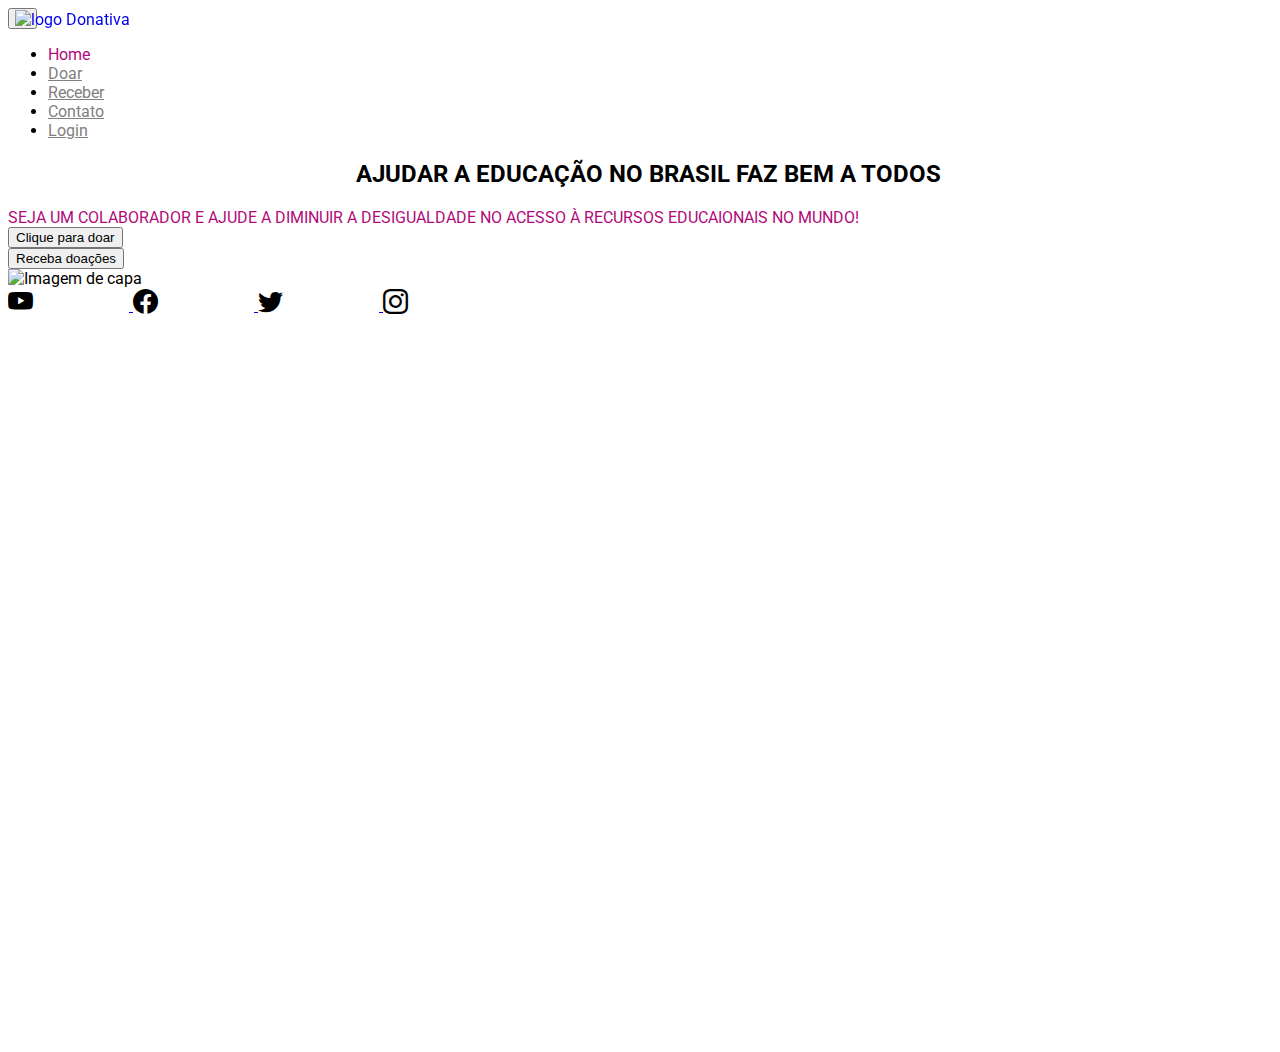
==== index.html @ fc813f76 "Ajustes no Menu toggler e styles." ====
<!doctype html>
<html lang="pt-br">

    <head>
    <title>Donativa</title>
    <!-- Required meta tags -->
    <meta charset="utf-8">
    <meta name="viewport" content="width=device-width, initial-scale=1, shrink-to-fit=no">

    <!-- CSS only -->
    <link href="https://cdn.jsdelivr.net/npm/bootstrap@5.2.0-beta1/dist/css/bootstrap.min.css" rel="stylesheet" integrity="sha384-0evHe/X+R7YkIZDRvuzKMRqM+OrBnVFBL6DOitfPri4tjfHxaWutUpFmBp4vmVor" crossorigin="anonymous">
    
    <link rel="stylesheet" href="./css/style.css">
    <link rel="stylesheet" href="https://cdn.jsdelivr.net/npm/bootstrap-icons@1.8.3/font/bootstrap-icons.css">
    </head>

    <body>                 
                           
            <nav id="header" class="navbar fixed-top navbar-expand-md">
                <div class="container-fluid ms-auto"> 

                    <a class="navbar-brand d-flex align-item-center" href="index.html">
                    <img class="logo" src="./img/logo-donativa.svg" alt="logo Donativa">
                    </a>

                    <button class="navbar-toggler" type="button" data-bs-toggle="collapse" data-bs-target="#navbar-items" aria-controls="navbar-items" aria-expanded="false"aria-label="Toggle navigation">
                    <i class="bi bi-list"></i>
                    </button>
                    
                    <div class=" collapse navbar-collapse container-fluid navbar-expand-md justify-content-end navbar-nav nav-menu" id="navbar-items">                        
                            
                        <ul class="navbar-nav" id="ul-items">
                            <li class="nav-menu nav-item"><a class="nav-item nav-link nav-menu active" aria-current="page" href="index.html"> Home</a>
                            </li>

                            <li class="nav-menu nav-item">
                            
                            <a class="nav-item nav-link" aria-current="page" href="index.html">Doar</a>
                            </li>     
                            
                            <li class="nav-menu nav-item">
                            <a class="nav-item nav-link" aria-current="page" href="index.html">Receber</a>
                            </li>     
                            <li class="nav-menu nav-item">                            
                            <a class="nav-item nav-link" aria-current="page" href="index.html">Contato</a>
                            </li>     
                            <li class="nav-menu nav-item">                            
                            <a class="nav-item nav-link" aria-current="page" href="index.html">Login</a>
                            </li>
                        </ul>
                           
                    </div>
                </div>
            </nav>
             
             
        <main id="main">

            <section id="inicio" class="row mt-2 p-5">
                <div class="row m-0 p-0">
                    <div class="col-md-5  d-flex justify-content-center align-items-center flex-column">
                        <h2 id="mensagem">AJUDAR A EDUCAÇÃO NO BRASIL FAZ BEM A TODOS</h2>
                        <span id="submensagem"> SEJA UM COLABORADOR E AJUDE A DIMINUIR A DESIGUALDADE NO ACESSO À RECURSOS EDUCAIONAIS NO MUNDO!</span>
                        
                        <div class="container px-4 d-flex justify-content-around">
                            <div class="row gx-5 ">
                                <div class="col-6 p-2">
                                    <button type="button" class="btn btn-dark ">Clique para doar
                                    </button>
                                </div>
                                <div class="col-6 p-2">                            
                                    <button type="button" class="btn btn-dark">Receba doações</button>                                                           
                                </div>                                    
                            </div>
                        </div>
                    </div>      
                    <div class="col-md-7 d-flex justify-content-center align-items-center">
                        <div class="container">
                            <img class="img-fluid" src="./img/img-capa-1.jpg" alt="Imagem de capa">
                        </div>
                    </div>
                    

                </div>
                <div class="faixa container-fluid">
                    <div class="social-links col-md-12 d-flex justify-content-center align-items-center">
                        <a target="_blank" href="https://youtube.com">
                            <i class="bi bi-youtube p-2"></i>
                        
                        <a target="_blank" href="https://facebook.com">
                            <i class="bi bi-facebook p-2"></i>

                        <a target="_blank" href="https://twitter.com">
                            <i class="bi bi-twitter p-2"></i>

                        <a target="_blank" href="https://instagram.com">
                            <i class="bi bi-instagram p-2"></i>
                            
                    </div>
                </div>
                

            </section>











        </main>
       



        <!-- Optional JavaScript -->
        <!-- jQuery -->
        <script src="https://code.jquery.com/jquery-3.3.1.slim.min.js" integrity="sha384-q8i/X+965DzO0rT7abK41JStQIAqVgRVzpbzo5smXKp4YfRvH+8abtTE1Pi6jizo" crossorigin="anonymous"></script>
        <!-- JavaScript Bundle with Popper -->
        <script src="https://cdn.jsdelivr.net/npm/bootstrap@5.2.0-beta1/dist/js/bootstrap.bundle.min.js" integrity="sha384-pprn3073KE6tl6bjs2QrFaJGz5/SUsLqktiwsUTF55Jfv3qYSDhgCecCxMW52nD2" crossorigin="anonymous"></script>
    </body>
</html>
---- css/style.css ----
/* Estilos gerais*/
@import url('https://fonts.googleapis.com/css2?family=IM+Fell+Double+Pica:ital@0;1&family=Roboto:ital,wght@0,100;0,300;0,400;0,500;0,700;0,900;1,100;1,300;1,400;1,500;1,700;1,900&display=swap');

html, body{
    font-family: "Roboto", arial, lucida;
    width: 100%;
    height: 100%;
    align-items: flex-end;
    overflow-y: auto; 
}


#header{
    align-items: center;
    background: #fff;
    width: 100%;
    margin: 0; 
} 
/*
#header{

    
}


.row {
    margin: 0;
    width: 100%
}


.nav {
    width: 100%
    height: 100%;    
} 

/*

/* estilos nav bar*/

.container {
    background: #fff;
    margin: 0;
    padding: 0;
}

.logo {
position: fixed;
transition: all ease-in-out 1s;
padding: 10px 15px;
width: auto;
z-index: 9997;
top: 0;
left: 0;
}


@media (max-width: 300px){

    .logo {
        display: none;
        
    }
}

.nav-menu a,
.nav-menu a:focus {
    font-size: 16px;
    color: grey;
    align-items: center;
      
}

.nav-menu a:hover,
.nav-menu .active,
.nav-menu .active:focus,
.nav-menu li:hover > a {
    text-decoration: none;
    color: #b10a79;
    lign-items: center;
}

#navbar-item .navbar-nav {
    display: flex;
    justify-content: center;
    width: 100%;
}




/* estilos section*/

#main{
    margin-top: 0px;
}


section#inicio {
    width: 100%;
    height: 100vh;
}

h2#mensagem {
    height: auto;
    text-align: center;
}

span#submensagem {

    color: #b10a79;
    text-align: center;
}

.faixa {
    background-image: url("../img/background-faixa.jpg");
    position: right;
    margin: 0 auto;
    height: 40px;
}

.faixa i{
    color: black;
    size: 50px;
    height: 75px
    font-size: 
    align-items: center;
}


.faixa a i,
.faixa a:focus i{
    align-items: center;
    font-size: 25px;
    padding-right: 6rem;

    
}

.social-links a:hover{
    padding: 0;
    background: #b10a79;
    margin-right: 0;
    border-radius: 50%;
    transition: .3s;
    text-decoration: none;
    
}

.social-links a:hover{


}


.img-fluid{

    width: 100%;
    height: auto;
}


/* scroll ajustes */
::-webkit-scrollbar {
    width: 10px;
    }
  
::-webkit-scrollbar-track {
    box-shadow: inset 0 0 0.3rem grey; 
    width: 12px;
    }
   
::-webkit-scrollbar-thumb {
    background:#444; 
    }
  

::-webkit-scrollbar-thumb:hover {
    background: #b10a79; 
    }
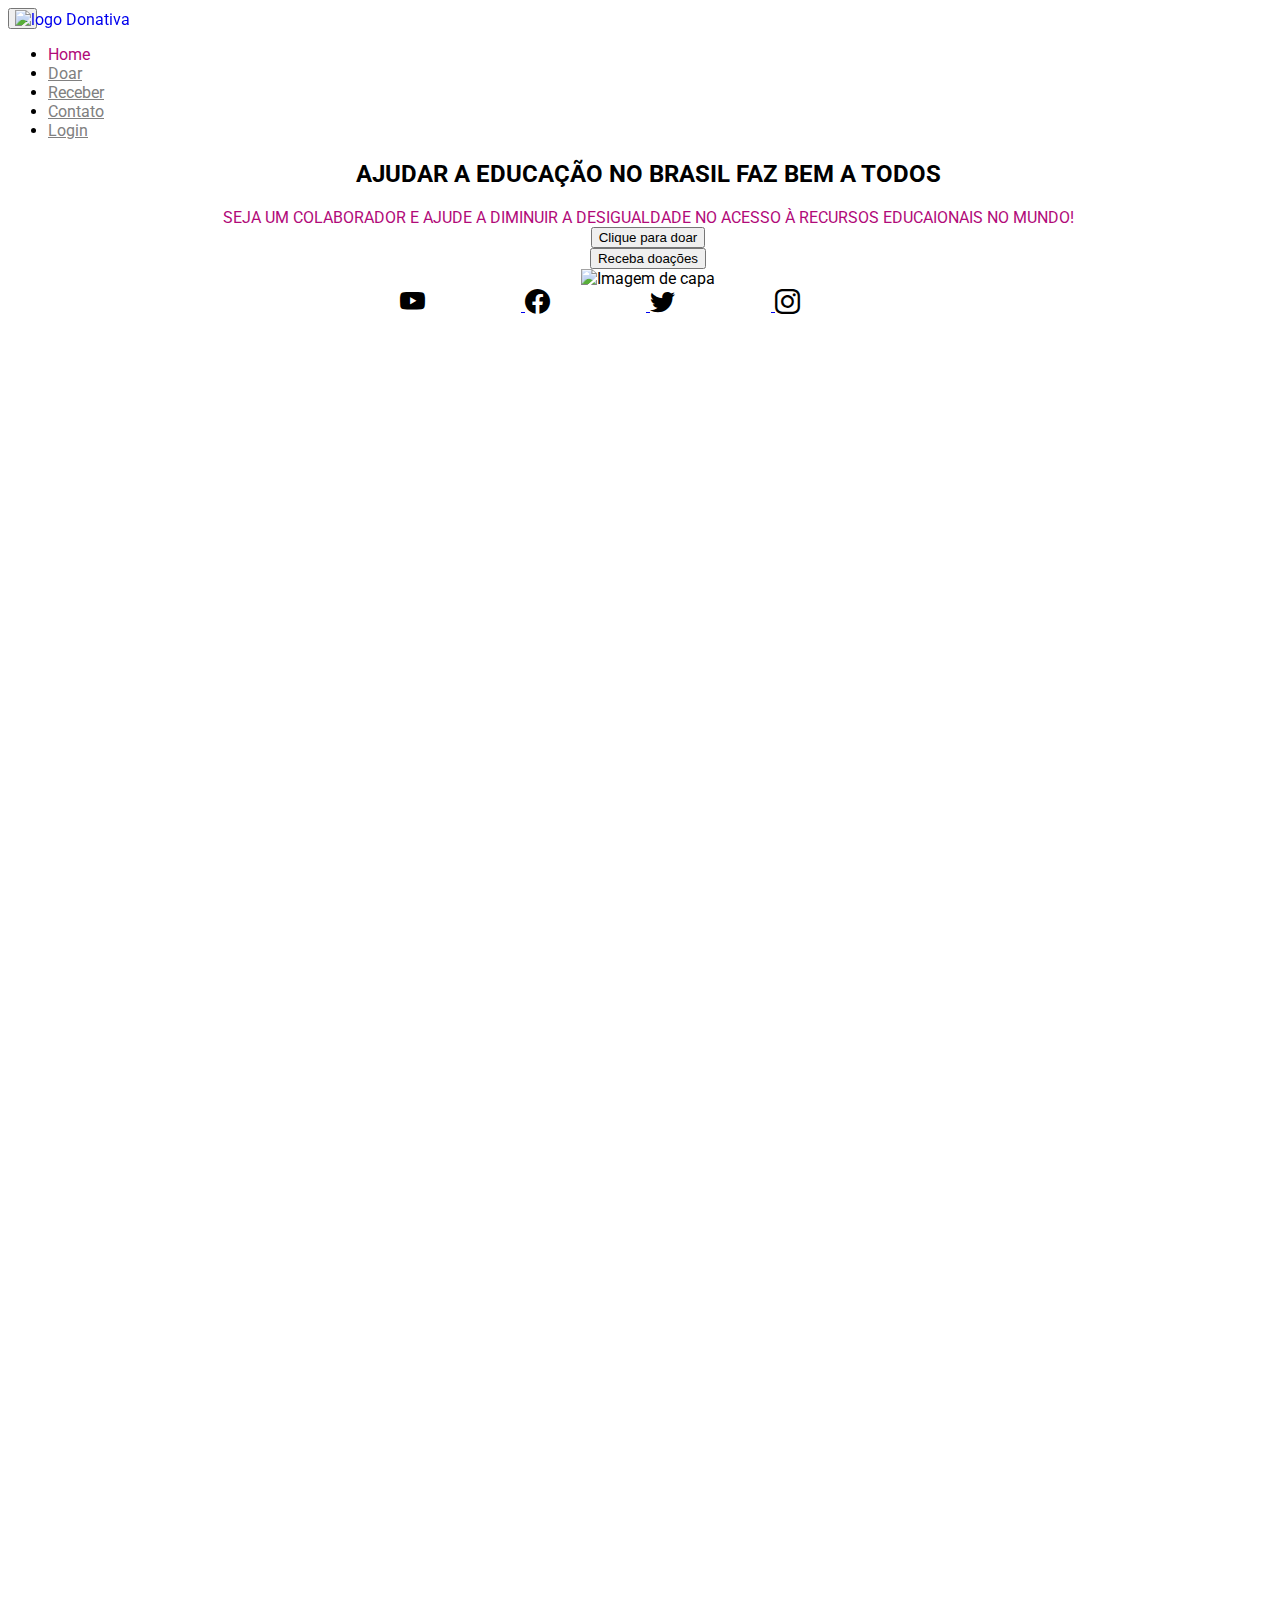
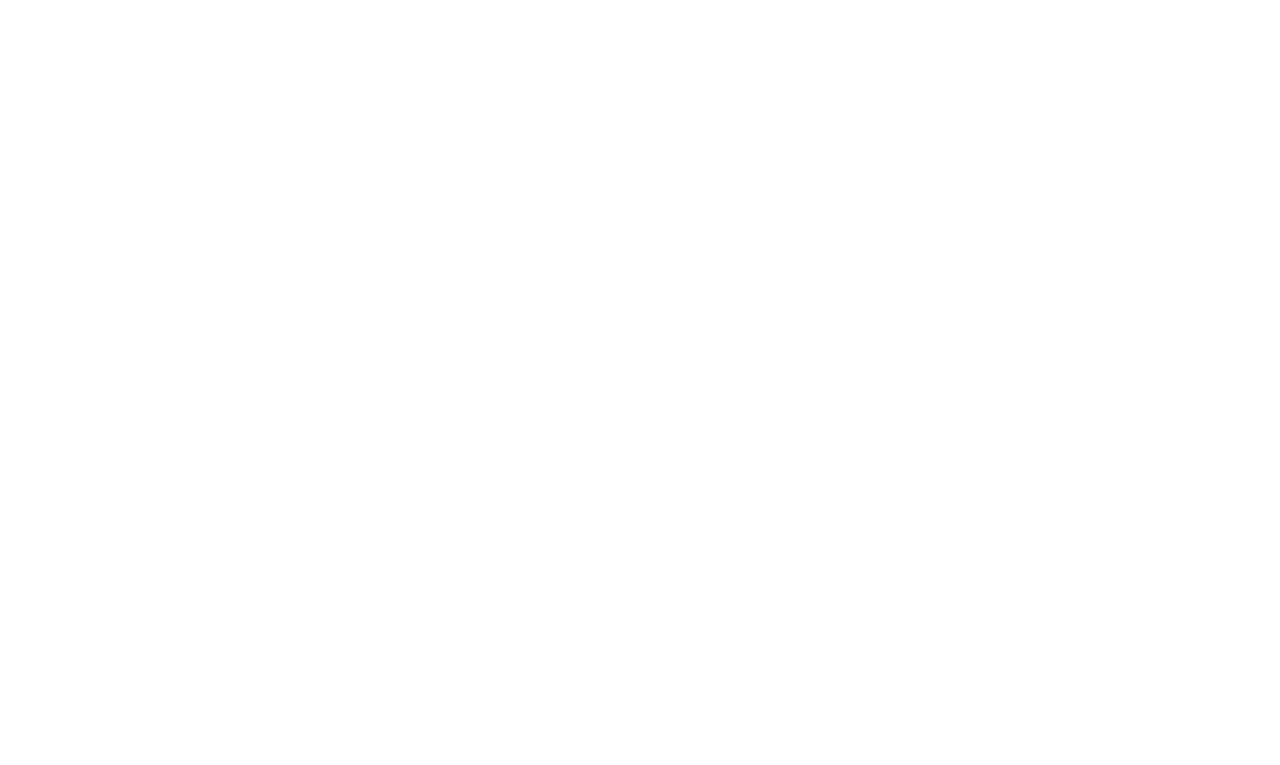
==== commit 485531e7: "ajustes no carousel / cards - ajuste no styles.css" ====
--- a/index.html
+++ b/index.html
@@ -9,15 +9,15 @@
 
     <!-- CSS only -->
     <link href="https://cdn.jsdelivr.net/npm/bootstrap@5.2.0-beta1/dist/css/bootstrap.min.css" rel="stylesheet" integrity="sha384-0evHe/X+R7YkIZDRvuzKMRqM+OrBnVFBL6DOitfPri4tjfHxaWutUpFmBp4vmVor" crossorigin="anonymous">
-    
+    <link rel="stylesheet" href="https://unpkg.com/swiper@8/swiper-bundle.min.css">
     <link rel="stylesheet" href="./css/style.css">
     <link rel="stylesheet" href="https://cdn.jsdelivr.net/npm/bootstrap-icons@1.8.3/font/bootstrap-icons.css">
     </head>
 
     <body>                 
-                           
+        <header>
             <nav id="header" class="navbar fixed-top navbar-expand-md">
-                <div class="container-fluid ms-auto"> 
+                <div class="container-fluid"> 
 
                     <a class="navbar-brand d-flex align-item-center" href="index.html">
                     <img class="logo" src="./img/logo-donativa.svg" alt="logo Donativa">
@@ -52,11 +52,12 @@
                     </div>
                 </div>
             </nav>
+        </header>                   
              
              
         <main id="main">
 
-            <section id="inicio" class="row mt-2 p-5">
+            <section id="inicio" class="row mt-3 p-5">
                 <div class="row m-0 p-0">
                     <div class="col-md-5  d-flex justify-content-center align-items-center flex-column">
                         <h2 id="mensagem">AJUDAR A EDUCAÇÃO NO BRASIL FAZ BEM A TODOS</h2>
@@ -79,10 +80,8 @@
                             <img class="img-fluid" src="./img/img-capa-1.jpg" alt="Imagem de capa">
                         </div>
                     </div>
-                    
-
-                </div>
-                <div class="faixa container-fluid">
+                </div>
+                <div class="faixa container-fluid mt-3 p-3">
                     <div class="social-links col-md-12 d-flex justify-content-center align-items-center">
                         <a target="_blank" href="https://youtube.com">
                             <i class="bi bi-youtube p-2"></i>
@@ -95,21 +94,212 @@
 
                         <a target="_blank" href="https://instagram.com">
                             <i class="bi bi-instagram p-2"></i>
-                            
+                        </a>                                                      
                     </div>
                 </div>
-                
-
             </section>
-
-
-
-
-
-
-
-
-
+                                
+
+            <section id="categorias" class=" mt-1 p-2 card-text">
+                <div class="container pb-2 pt-2">
+                    <h3>Categorias de doação</h3>
+
+                    <div id="carouselCategorias" class="carousel carousel-dark slide" data-bs-ride="carousel">
+                        <div class="carousel-indicators">
+                          <button type="button" data-bs-target="#carouselCategorias" data-bs-slide-to="0" class="active" aria-current="true" aria-label="Slide 1"></button>
+                          <button type="button" data-bs-target="#carouselCategorias" data-bs-slide-to="1" aria-label="Slide 2"></button>
+                        </div>
+                        <div class="carousel-inner">
+                            <div class="carousel-item active" data-bs-interval="5000">
+
+                                <div class="row row-cols-1 row-cols-md-3 g-4">
+                                    <div class="col">
+                                        <div class="card card-text p-2">
+                                            <figure>
+                                                <img src="img/moveis-card.jpg" alt="Moveis" id="img-card" >
+                                            </figure> 
+                
+                                            <div>                
+                                            <h5>Móveis para estudo</h5>
+                                            <p>Doar seus móveis usados ou novos é uma forma de dar conforto aos estudantes, muitas pessoas estudam no chão!</p>
+                                            </div>
+                                            <div>
+                                                <button type="button" class="btn btn-dark ">Clique para doar
+                                                </button>
+                                            </div>
+                                        </div>
+                                    </div>
+                                    <div class="col ">
+                                        <div class="card card-text p-2">
+                                            <figure>
+                                                <img src="img/computador-card.jpg" alt="Computadores" id="img-card" >
+                                            </figure> 
+                
+                                            <div>                
+                                            <h5>Computadores</h5>
+                                            <p>Computadores são ferramentas de acesso ao conhecimento universal, por isso é um dos itens mais requisitados, doe o seu. </p>
+                                            </div>
+                                            <div>
+                                                <button type="button" class="btn btn-dark ">Clique para doar
+                                                </button>
+                                            </div>
+                                        </div>
+                                    </div>
+                                    <div class="col">
+                                        <div class="card card-text p-2">
+                                            <figure>
+                                                <img src="img/livros-card.jpg" alt="Livros" id="img-card" >
+                                            </figure> 
+                
+                                            <div>                
+                                            <h5>Livros</h5>
+                                            <p>Já precisou entender um assunto que nem com ajuda da internet você consegue? pois é! os livros tem esse poder.</p>
+                                            </div>
+                                            <div>
+                                                <button type="button" class="btn btn-dark ">Clique para doar
+                                                </button>
+                                            </div>
+                                        </div>
+                                    </div>
+                                </div>
+                            </div>
+
+                            <div class="carousel-item" data-bs-interval="2000">
+                                <div class="row row-cols-1 row-cols-md-3 g-4">
+                                    <div class="col justify-content-center">
+                                        <div class="card card-text p-2">
+                                            <figure>
+                                                <img src="img/perifericos-card.jpg" alt="Perifericos" id="img-card" >
+                                            </figure> 
+                
+                                            <div>                
+                                            <h5>Periféricos</h5>
+                                            <p>Coisas simples para alguns, para outros são a chave para o futuro; mouses, teclados, webcans e fones estão na lista de mais requisitados</p>
+                                            </div>
+                                            <div>
+                                                <button type="button" class="btn btn-dark ">Clique para doar
+                                                </button>
+                                            </div>
+                                        </div>
+                                    </div>
+                                    <div class="col justify-content-center">
+                                        <div class="card card-text p-2">
+                                            <figure>
+                                                <img src="img/bolsas-card.jpg" alt="Bolsas de Estudos" id="img-card" >
+                                            </figure> 
+                
+                                            <div>                
+                                            <h5>Bolsas</h5>
+                                            <p> Sabemos o poder transformador da educação, por isso bolsas de estudos em cursos onlines ou presenciais também podem ser doados</p>
+                                            </div>
+                                            <div>
+                                                <button type="button" class="btn btn-dark ">Clique para doar
+                                                </button>
+                                            </div>
+                                        </div>
+                                    </div>
+                                    <div class="col justify-content-center">
+                                        <div class="card card-text p-2">
+                                            <figure>
+                                                <img src="img/perifericos-card.jpg" alt="Perifericos" id="img-card" >
+                                            </figure> 
+                
+                                            <div>                
+                                            <h5>Material Escolar</h5>
+                                            <p>Crianças que estão matriculadas na rede pública de ensino, em alguns casos, não tem sequer um caderno, lapis ou borracha</p>
+                                            </div>
+                                            <div>
+                                                <button type="button" class="btn btn-dark ">Clique para doar
+                                                </button>
+                                            </div>
+                                        </div>
+                                    </div>
+                                </div>
+                            </div>                                
+
+
+                            <button class="carousel-control-prev" type="button" data-bs-target="#carouselCategorias" data-bs-slide="prev">
+                            <span class="carousel-control-prev-icon" aria-hidden="true"></span>
+                            <span class="visually-hidden">Previous</span>
+                            </button>
+                            <button class="carousel-control-next" type="button" data-bs-target="#carouselCategorias" data-bs-slide="next">
+                            <span class="carousel-control-next-icon" aria-hidden="true"></span>
+                            <span class="visually-hidden">Next</span>
+                            </button>
+                        </div>
+
+
+                </div>
+
+
+                 
+<!--
+             
+                <div class="swiper-container mySwiper my-5 py-5" id="swiper-button-next"   id="swiper-button-prev">                                               
+                    <div class="swiper-wrapper">
+                        <div class="d-flex justify-content-center">
+                            <div class="card card-text p-2">
+                                <figure>
+                                    <img src="img/Img-Moveis.jpg" alt="Moveis" id="img-card" >
+                                </figure> 
+    
+                                <div>                
+                                <h5>Móveis para estudo</h5>
+                                <p>Doar seus móveis usados ou novos é uma forma de dar conforto aos estudantes, muitas pessoas estudam no chão</p>
+                                </div>
+                            </div>
+                        </div>
+                
+                        <div class="swiper-slide d-flex justify-content-center">
+                            <div class="card card-text p-2">
+                                <figure>
+                                    <img src="img/Img-Moveis.jpg" alt="Moveis" id="img-card" >
+                                </figure> 
+    
+                                <div>                
+                                <h5>Móveis para estudo</h5>
+                                <p>Doar seus móveis usados ou novos é uma forma de dar conforto aos estudantes, muitas pessoas estudam no chão</p>
+                                </div>
+                            </div>
+                        </div>
+                
+                        <div class="swiper-slide d-flex justify-content-center">
+                            <div class="card card-text p-2">
+                                <figure>
+                                    <img src="img/Img-Moveis.jpg" alt="Moveis" id="img-card" >
+                                </figure> 
+    
+                                <div>                
+                                <h5>Móveis para estudo</h5>
+                                <p>Doar seus móveis usados ou novos é uma forma de dar conforto aos estudantes, muitas pessoas estudam no chão</p>
+                                </div>
+                            </div>
+                        </div>
+                
+                        <div class="swiper-slide d-flex justify-content-center">
+                            <div class="card card-text p-2">
+                                <figure>
+                                    <img src="img/Img-Moveis.jpg" alt="Moveis" id="img-card" >
+                                </figure> 
+    
+                                <div>                
+                                <h5>Móveis para estudo</h5>
+                                <p>Doar seus móveis usados ou novos é uma forma de dar conforto aos estudantes, muitas pessoas estudam no chão</p>
+                                </div>
+                            </div>
+                        </div>
+                    </div>
+                
+                <div class="swiper-button-next"></div>
+                <div class="swiper-button-prev"></div>
+                    */
+                    
+                </div>
+            
+                   
+            </section>
+
+-->
 
 
         </main>
@@ -122,5 +312,8 @@
         <script src="https://code.jquery.com/jquery-3.3.1.slim.min.js" integrity="sha384-q8i/X+965DzO0rT7abK41JStQIAqVgRVzpbzo5smXKp4YfRvH+8abtTE1Pi6jizo" crossorigin="anonymous"></script>
         <!-- JavaScript Bundle with Popper -->
         <script src="https://cdn.jsdelivr.net/npm/bootstrap@5.2.0-beta1/dist/js/bootstrap.bundle.min.js" integrity="sha384-pprn3073KE6tl6bjs2QrFaJGz5/SUsLqktiwsUTF55Jfv3qYSDhgCecCxMW52nD2" crossorigin="anonymous"></script>
+        <!-- swiper-bundle -->
+        <script src="https://unpkg.com/swiper@8/swiper-bundle.min.js"></script>
+        <script src="./js/script.js"></script>
     </body>
 </html>--- a/css/style.css
+++ b/css/style.css
@@ -1,7 +1,7 @@
 /* Estilos gerais*/
 @import url('https://fonts.googleapis.com/css2?family=IM+Fell+Double+Pica:ital@0;1&family=Roboto:ital,wght@0,100;0,300;0,400;0,500;0,700;0,900;1,100;1,300;1,400;1,500;1,700;1,900&display=swap');
 
-html, body{
+html, body {
     font-family: "Roboto", arial, lucida;
     width: 100%;
     height: 100%;
@@ -16,7 +16,7 @@
     width: 100%;
     margin: 0; 
 } 
-/*
+
 #header{
 
     
@@ -25,7 +25,9 @@
 
 .row {
     margin: 0;
-    width: 100%
+    width: 100%;
+    justify-content: center;
+    justify-items: center;
 }
 
 
@@ -34,15 +36,9 @@
     height: 100%;    
 } 
 
-/*
+
 
 /* estilos nav bar*/
-
-.container {
-    background: #fff;
-    margin: 0;
-    padding: 0;
-}
 
 .logo {
 position: fixed;
@@ -86,9 +82,6 @@
     width: 100%;
 }
 
-
-
-
 /* estilos section*/
 
 #main{
@@ -104,19 +97,21 @@
 h2#mensagem {
     height: auto;
     text-align: center;
+    text-decoration: none;
 }
 
 span#submensagem {
 
     color: #b10a79;
     text-align: center;
+    text-decoration: none;
 }
 
 .faixa {
     background-image: url("../img/background-faixa.jpg");
     position: right;
     margin: 0 auto;
-    height: 40px;
+    height: 75px;
 }
 
 .faixa i{
@@ -147,17 +142,66 @@
     
 }
 
-.social-links a:hover{
-
-
-}
-
 
 .img-fluid{
-
     width: 100%;
     height: auto;
 }
+
+/* Estilos de Cards  */
+
+.card{
+    width: 18rem;
+    border-radius: 10px;
+    border:none;
+    box-shadow: 6px 4px 6px #000;
+    color: #000;
+    justify-content: center;
+    align-items: center;
+     
+}
+
+.col{
+display: flex;
+align-items: center;
+justify-content: center;
+}
+
+.card #img-card{
+    
+    border-radius:10px 10px 0 0;
+    width:100%;
+    
+}
+
+.card-text {
+    text-align: center;
+    padding: 0;   
+
+}
+
+.card-text h3, h5{
+    text-align: center;
+    padding: 0;
+    color: #b10a79; 
+}
+
+.carousel-control-prev{
+
+    margin-left: -4rem;
+}
+
+.carousel-control-next{
+
+    margin-right: -4rem;
+}
+
+.carousel-indicators{
+    margin-bottom: -30px;
+}
+
+
+
 
 
 /* scroll ajustes */
@@ -166,7 +210,7 @@
     }
   
 ::-webkit-scrollbar-track {
-    box-shadow: inset 0 0 0.3rem grey; 
+    box-shadow: inset 0 0 0.3rem #444; 
     width: 12px;
     }
    
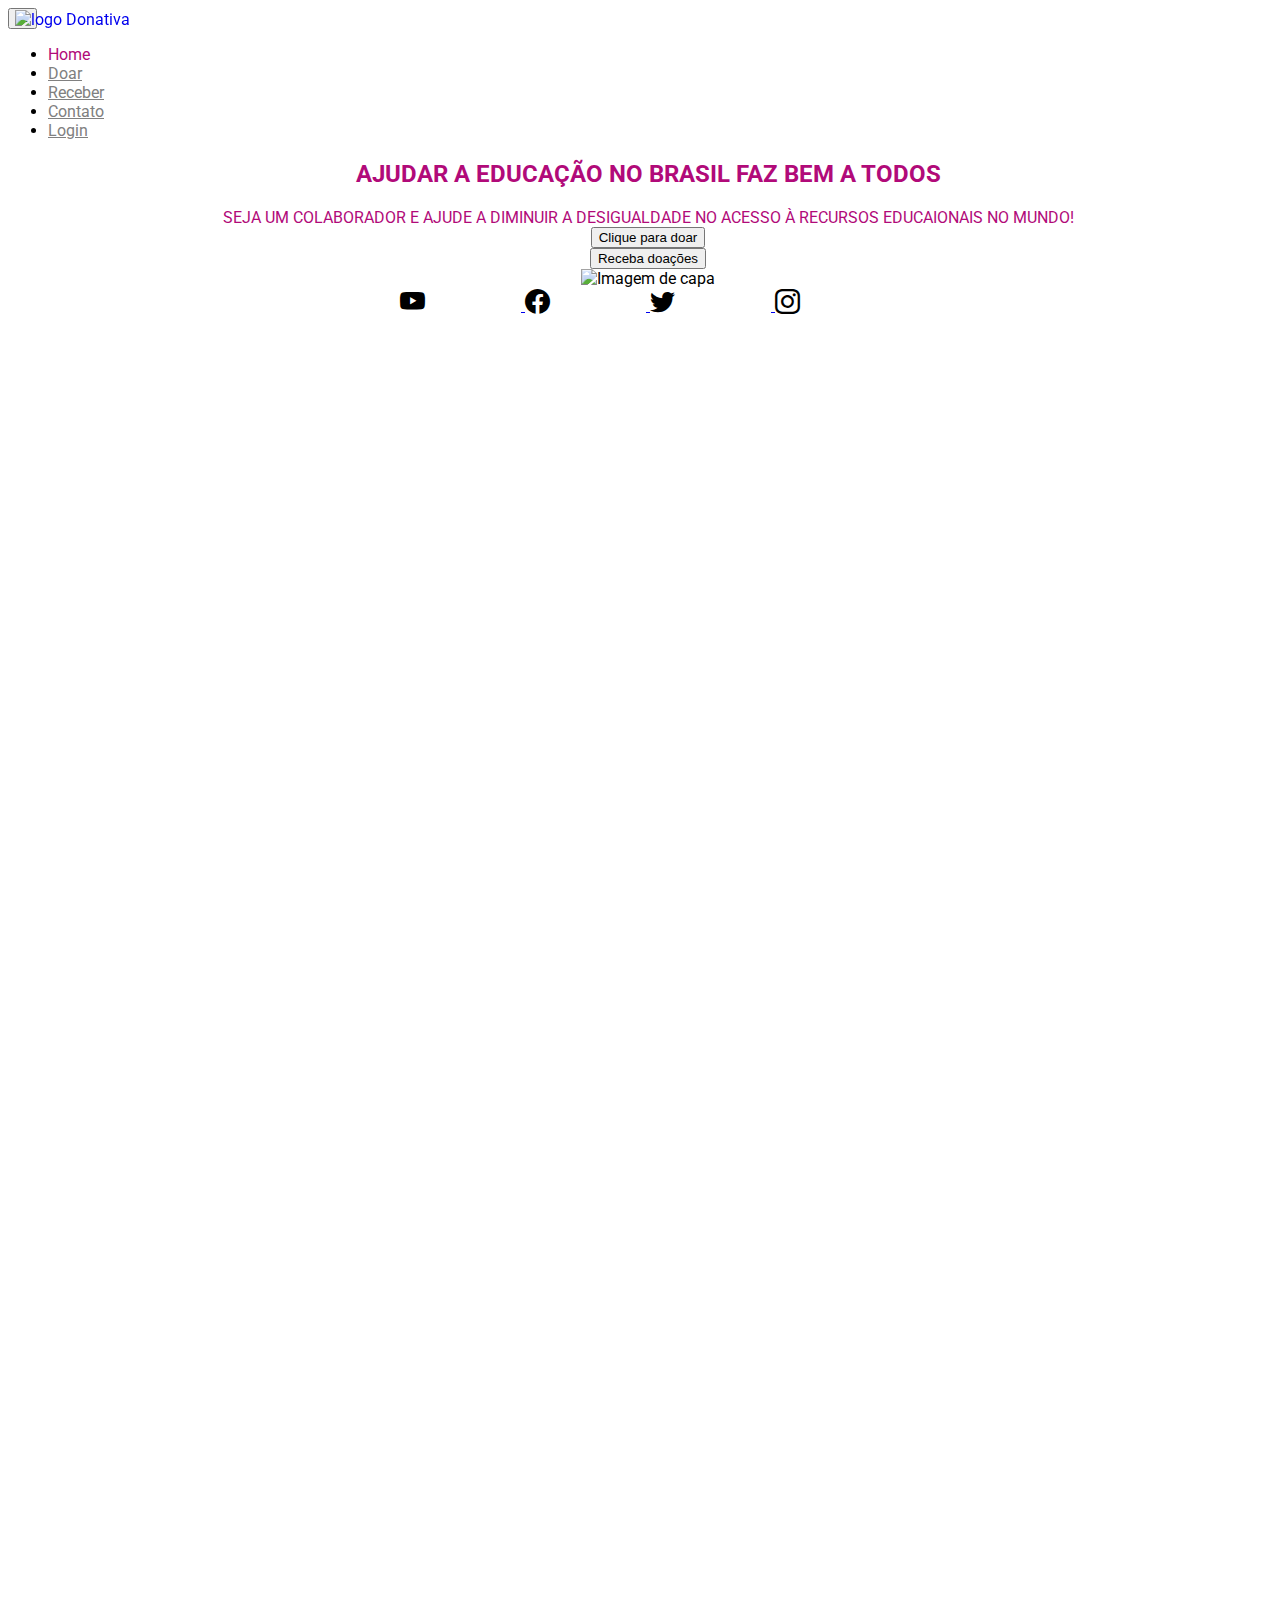
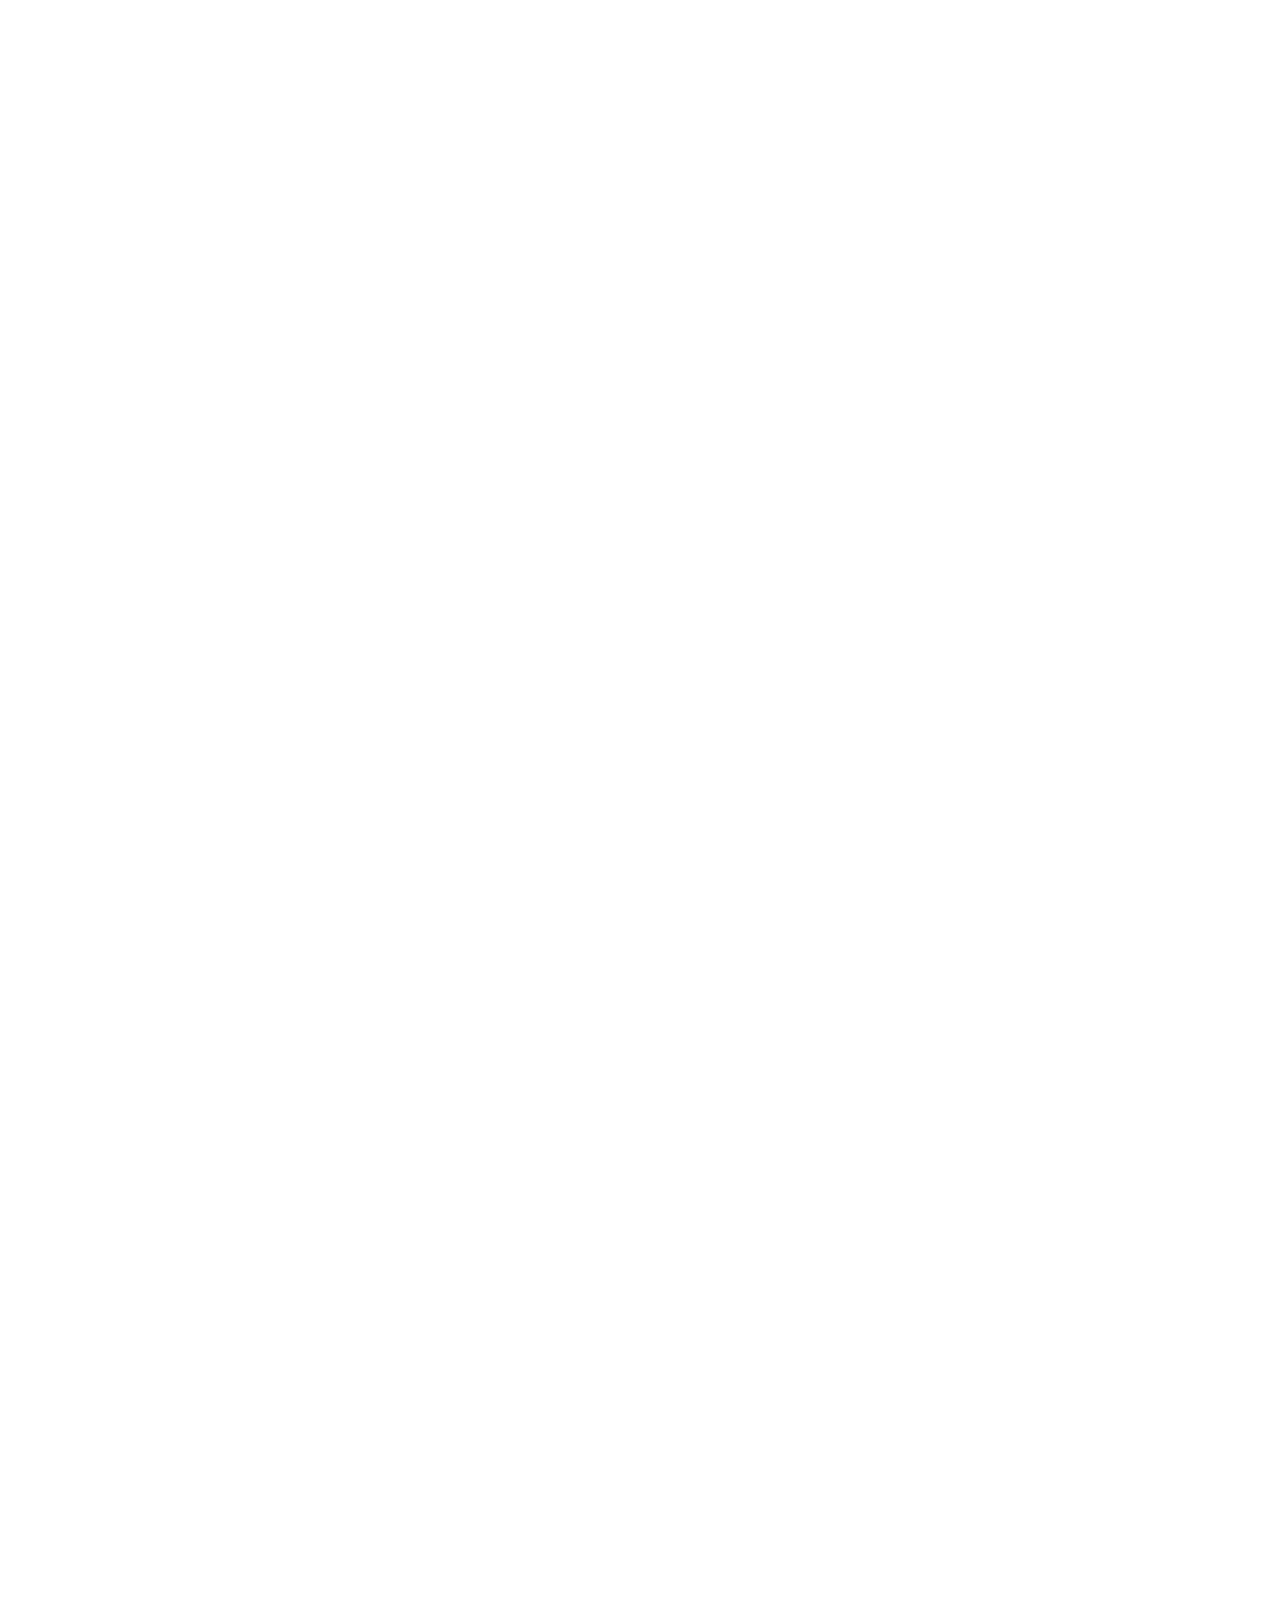
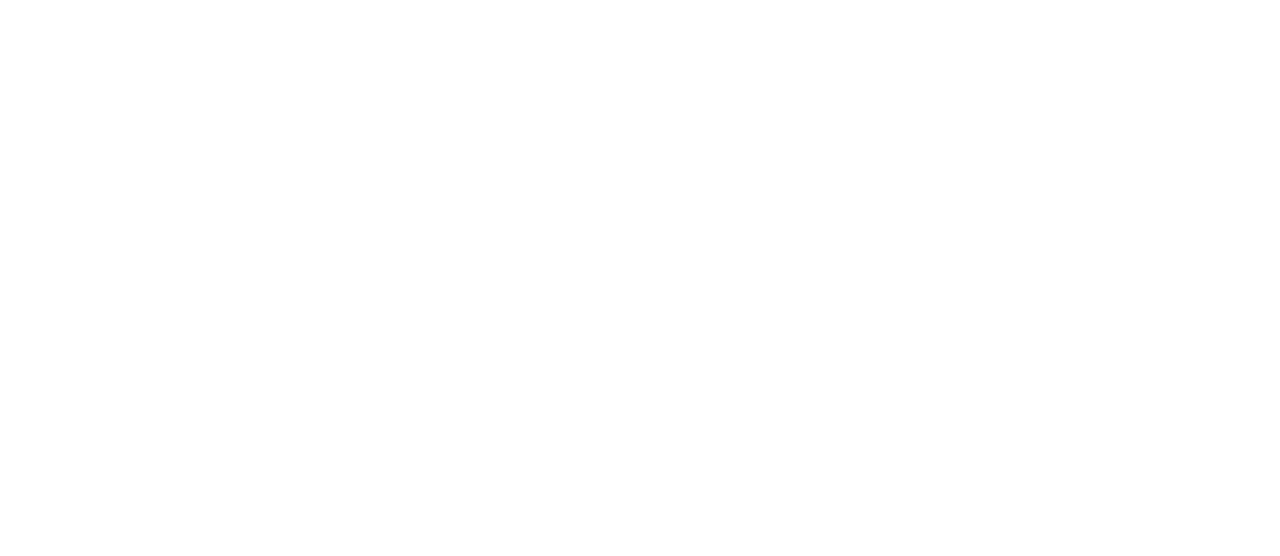
==== commit ba0df4a7: "Criação das sections de doar e receber, ajustes no css e ordem de exibições do index." ====
--- a/index.html
+++ b/index.html
@@ -35,11 +35,11 @@
 
                             <li class="nav-menu nav-item">
                             
-                            <a class="nav-item nav-link" aria-current="page" href="index.html">Doar</a>
+                            <a class="nav-item nav-link" aria-current="page" href="#como-doar">Doar</a>
                             </li>     
                             
                             <li class="nav-menu nav-item">
-                            <a class="nav-item nav-link" aria-current="page" href="index.html">Receber</a>
+                            <a class="nav-item nav-link" aria-current="page" href="#como-receber">Receber</a>
                             </li>     
                             <li class="nav-menu nav-item">                            
                             <a class="nav-item nav-link" aria-current="page" href="index.html">Contato</a>
@@ -98,6 +98,69 @@
                     </div>
                 </div>
             </section>
+
+            <section class="container-fluid mt-5 mb-3 p-3" id="como-doar">
+                <h3>
+                    Como fazer uma doação
+                </h3>
+                
+                <figure class="text-center">
+                    <blockquote class="blockquote">
+                      <p>"Onde intervêm o favor e as doações, abatem-se os obstáculos e desfazem-se as dificuldades"</p>
+                    </blockquote>
+                    <figcaption class="blockquote-footer">
+                      Miguel de Cervantes <cite title="Source Title"> Livro: Os trabalhos de Persiles e Sigismunda - 1617</cite>
+                    </figcaption>
+                  </figure>
+
+
+            
+                <div class="row w-100 p-3">
+                  <div class="col col-md-5">
+                    
+                    <div class="container-fluid">
+                        <h5> Segurança em primeiro lugar </h5>
+                        <p>Ao se cadastrar entrará automaticamente no modo de doador anônimo, caso queira é possível mudar isso nas configurações do usuário.
+                        </p>
+                        <p>Além disso nosso algoritmo seleciona e ranqueia os pedidos, evitando pedidos irreais, garantindo assim a segurança e impacto efetivo da doação.
+                        </p>
+                        <p>Doar é um ato de amor ao próximo. Ter a consiência e a sensação de que está ajudando, da forma que seja, é sempre muito bom. Por isso aqui no <strong> DONATIVA</strong>você pode ajudar de diversas formas a levar educação e conhecimento a quem precisa, siga as etapas:
+                        </p>
+                        
+                    </div>
+
+                    </div>
+
+                    <div class="col col-md-7">
+          
+                    <ol class="list-group list-group-numbered">
+                        <li class="list-group-item d-flex justify-content-between align-items-start">
+                            <div class="ms-2 me-auto">
+                                <div class="fw-bold">Realizando o seu cadastro como doador</div>
+                                <span> Clicando </span><a href="#" class="link-primary">nesse link</a> <span> você terá acesso aos perfis e pedidos mais bem ranqueados...</span>                          
+                            </div>
+                        </li>
+                        <li class="list-group-item d-flex justify-content-between align-items-start">
+                            <div class="ms-2 me-auto">
+                                <div class="fw-bold">Escolhendo os pedidos e vendo os perfis</div>
+                                <p> logado na plataforma, você terá acesso aos perfis dos beneficiados e também aos pedidos e requisições deles.
+                                Outra forma de escolher os pedidos e buscando por categorias ou região.</p>                            
+                            </div>
+                        </li>
+                        <li class="list-group-item d-flex justify-content-between align-items-start">
+                            <div class="ms-2 me-auto">
+                                <div class="fw-bold">Realize a doação</div>
+                                <span>Após escolher o beneficiado, providencie o envio do pedido físico ou digital ao endereço informado.</span>
+                                <p class="text-warning">Sugerimos o uso dos Correios para coleta/entrega dos pedidos físicos e nosso sistema intenrno para o envido de links ou logins para o beneficiado.                                    
+                                </p> 
+                            </div>              
+                      </li>
+                    </ol>
+                  </div>
+                </div>
+              </section>
+
+           
                                 
 
             <section id="categorias" class=" mt-1 p-2 card-text">
@@ -110,7 +173,7 @@
                           <button type="button" data-bs-target="#carouselCategorias" data-bs-slide-to="1" aria-label="Slide 2"></button>
                         </div>
                         <div class="carousel-inner">
-                            <div class="carousel-item active" data-bs-interval="5000">
+                            <div class="carousel-item active" data-bs-interval="10000">
 
                                 <div class="row row-cols-1 row-cols-md-3 g-4">
                                     <div class="col">
@@ -164,7 +227,7 @@
                                 </div>
                             </div>
 
-                            <div class="carousel-item" data-bs-interval="2000">
+                            <div class="carousel-item" data-bs-interval="10000">
                                 <div class="row row-cols-1 row-cols-md-3 g-4">
                                     <div class="col justify-content-center">
                                         <div class="card card-text p-2">
@@ -229,77 +292,66 @@
                         </div>
 
 
-                </div>
-
-
-                 
-<!--
-             
-                <div class="swiper-container mySwiper my-5 py-5" id="swiper-button-next"   id="swiper-button-prev">                                               
-                    <div class="swiper-wrapper">
-                        <div class="d-flex justify-content-center">
-                            <div class="card card-text p-2">
-                                <figure>
-                                    <img src="img/Img-Moveis.jpg" alt="Moveis" id="img-card" >
-                                </figure> 
-    
-                                <div>                
-                                <h5>Móveis para estudo</h5>
-                                <p>Doar seus móveis usados ou novos é uma forma de dar conforto aos estudantes, muitas pessoas estudam no chão</p>
-                                </div>
-                            </div>
-                        </div>
-                
-                        <div class="swiper-slide d-flex justify-content-center">
-                            <div class="card card-text p-2">
-                                <figure>
-                                    <img src="img/Img-Moveis.jpg" alt="Moveis" id="img-card" >
-                                </figure> 
-    
-                                <div>                
-                                <h5>Móveis para estudo</h5>
-                                <p>Doar seus móveis usados ou novos é uma forma de dar conforto aos estudantes, muitas pessoas estudam no chão</p>
-                                </div>
-                            </div>
-                        </div>
-                
-                        <div class="swiper-slide d-flex justify-content-center">
-                            <div class="card card-text p-2">
-                                <figure>
-                                    <img src="img/Img-Moveis.jpg" alt="Moveis" id="img-card" >
-                                </figure> 
-    
-                                <div>                
-                                <h5>Móveis para estudo</h5>
-                                <p>Doar seus móveis usados ou novos é uma forma de dar conforto aos estudantes, muitas pessoas estudam no chão</p>
-                                </div>
-                            </div>
-                        </div>
-                
-                        <div class="swiper-slide d-flex justify-content-center">
-                            <div class="card card-text p-2">
-                                <figure>
-                                    <img src="img/Img-Moveis.jpg" alt="Moveis" id="img-card" >
-                                </figure> 
-    
-                                <div>                
-                                <h5>Móveis para estudo</h5>
-                                <p>Doar seus móveis usados ou novos é uma forma de dar conforto aos estudantes, muitas pessoas estudam no chão</p>
-                                </div>
-                            </div>
-                        </div>
-                    </div>
-                
-                <div class="swiper-button-next"></div>
-                <div class="swiper-button-prev"></div>
-                    */
+                </div>                   
+            </section>
+
+            
+
+              <section class="container-fluid mt-5 mb-3 p-3" id="como-receber">
+                <h3>
+                    Como receber uma doação
+                </h3>
+                
+                <p class="text-center">
+                    Saber receber e fazer bom uso daquilo que se recebe também é uma dádiva, então peça apenas o que precisa e vamos tentar achar um doador de bom coração para te ajudar!
+                </p>
+       
+                <div class="row w-100 p-3">
+                  <div class="col col-md-5">
                     
-                </div>
-            
-                   
-            </section>
-
--->
+                    <div class="container-fluid">
+                        <h5>Segurança em primeiro lugar</h5>
+                        <p>Ao se cadastrar entrará automaticamente no modo de beneficiado com ranking zero e apartir dai poderá subir seu ranking na plataforma cumprindo tarefas como o correto preenchemento do perfil, inclusão de links de redes sociais, etc.
+                        </p>
+                        <p>Quanto melhor for o seu ranking, mais chances terá de receber o que foi pedido.
+                        </p>
+                        <p>Cada perfil terá direito a 01 pedido inicial e logo que receber e der o devido feedback ao doador e a plataforma poderá realizar nova requisição.
+                        </p>
+                        <p>Os pedidos são custeados integralmente pelos doadores, desde que se enquandrem em uma das nossas categorias, descreva bem o que você precisa, siga as etapas:
+                        </p>
+                        
+                    </div>
+
+                    </div>
+
+                    <div class="col col-md-7">
+          
+                    <ol class="list-group list-group-numbered">
+                        <li class="list-group-item d-flex justify-content-between align-items-start">
+                            <div class="ms-2 me-auto">
+                                <div class="fw-bold">Realizando o seu cadastro como beneficiado</div>
+                                <span> Clicando </span><a href="#" class="link-primary">nesse link</a> <span> você terá a plataforma para preencher com suas informações pessoais, perfis sociais e claro o pedir o que precisa dentro das categorias existentes</span>                          
+                            </div>
+                        </li>
+                        <li class="list-group-item d-flex justify-content-between align-items-start">
+                            <div class="ms-2 me-auto">
+                                <div class="fw-bold">Subindo de Ranking</div>
+                                <p> Para que seu pedido seja atendido é necessário ser um usuários bem ranqueado, isso é necessário para evitar pessoas com má intenção, a segurança dos doadores e beneficiados é nossa prioridade</p>                            
+                            </div>
+                        </li>
+                        <li class="list-group-item d-flex justify-content-between align-items-start">
+                            <div class="ms-2 me-auto">
+                                <div class="fw-bold">Recebendo o pedido</div>
+                                <span>Caso seja selecionado por um dos doadores, ele receberá suas informações de endereço ou enviará seu pedido digital pela nossa (link) pela própria plataforma</span>
+                                <p class="text-warning">Quando receber avalie o doador, a plataforma e o pedido, receba pontos de ranking e caso precise realize um novo pedido na plataforma.                               
+                                </p> 
+                            </div>              
+                      </li>
+                    </ol>
+                  </div>
+                </div>
+              </section>
+
 
 
         </main>
--- a/css/style.css
+++ b/css/style.css
@@ -165,6 +165,7 @@
 display: flex;
 align-items: center;
 justify-content: center;
+padding-bottom: 2rem;
 }
 
 .card #img-card{
@@ -183,24 +184,29 @@
 .card-text h3, h5{
     text-align: center;
     padding: 0;
+    color: #b10a79;
+    margin-bottom: 2px; 
+}
+
+.carousel-control-prev{
+
+    margin-left: -4rem;
+}
+
+.carousel-control-next{
+
+    margin-right: -4rem;
+}
+
+.carousel-indicators{
+    margin-bottom: -15px;
+}
+
+h3, h2, h5{
+    text-align: center;
+    padding: 0;
     color: #b10a79; 
 }
-
-.carousel-control-prev{
-
-    margin-left: -4rem;
-}
-
-.carousel-control-next{
-
-    margin-right: -4rem;
-}
-
-.carousel-indicators{
-    margin-bottom: -30px;
-}
-
-
 
 
 
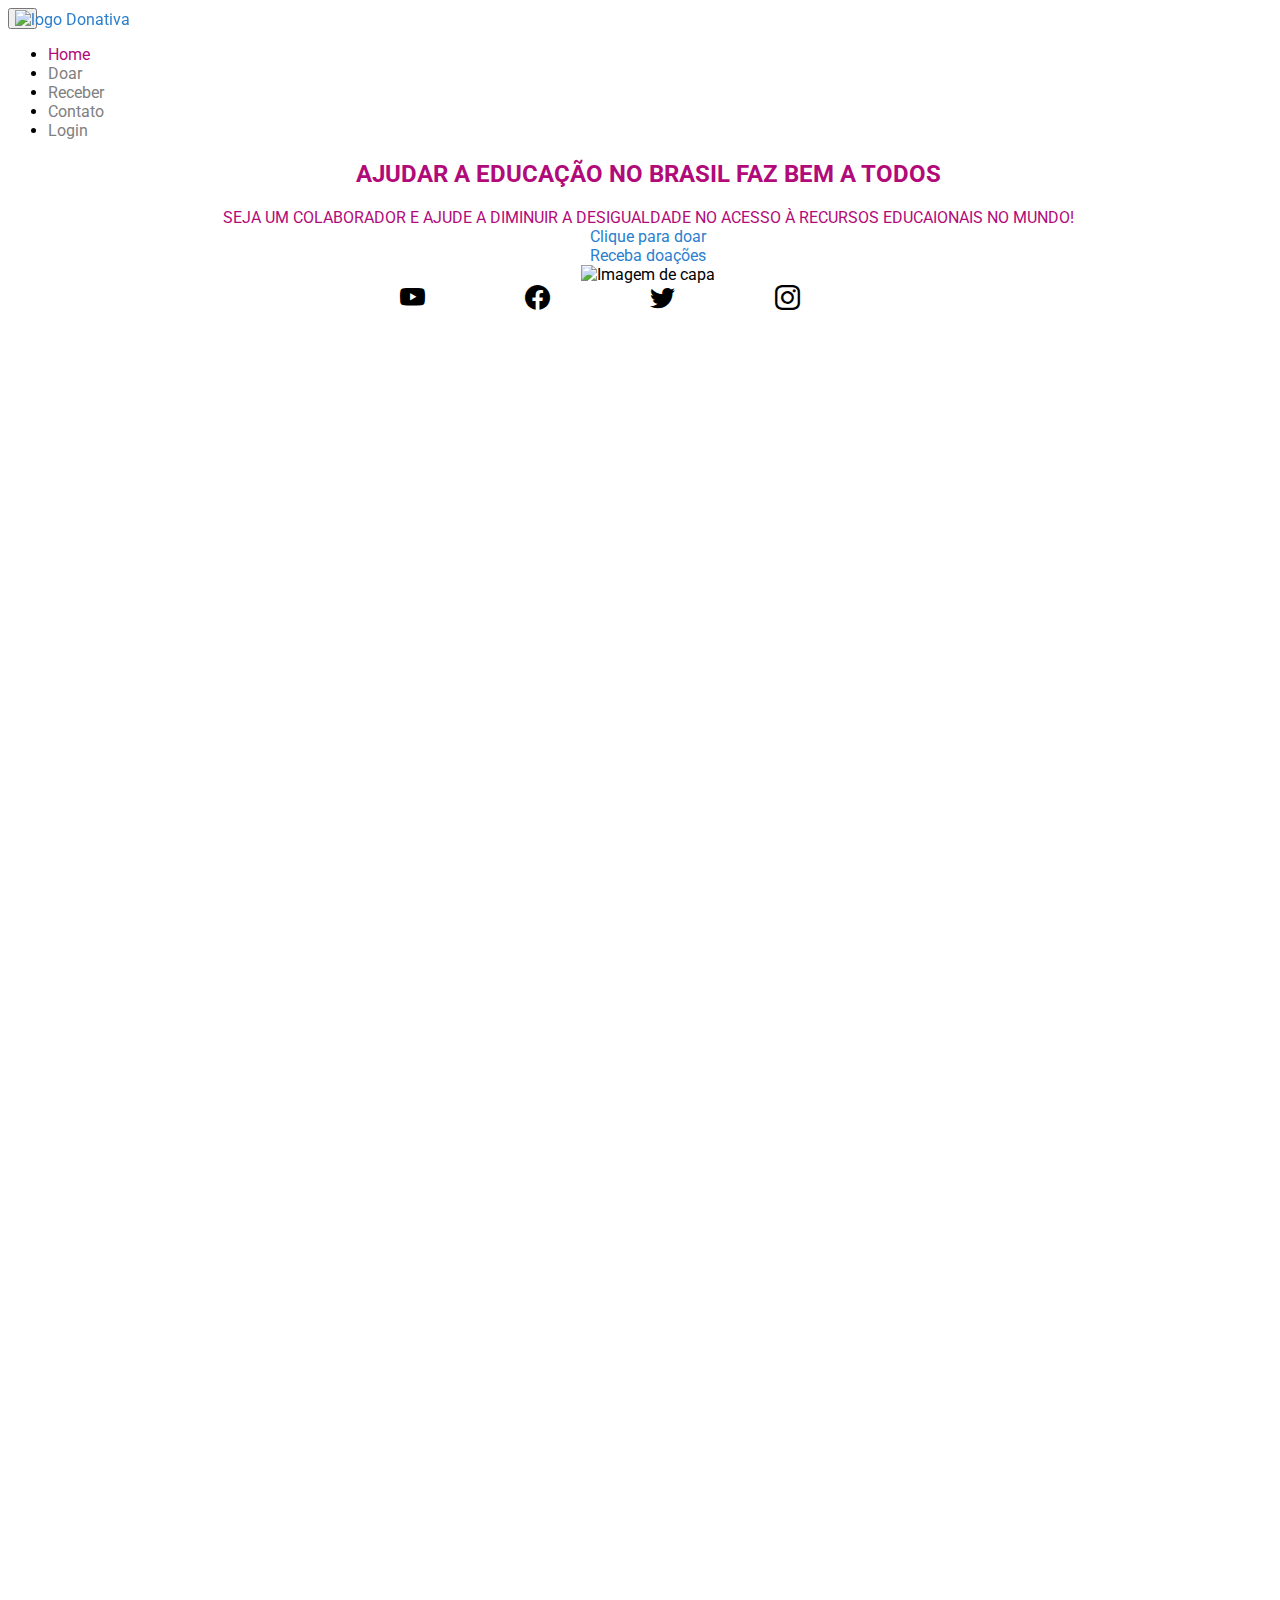
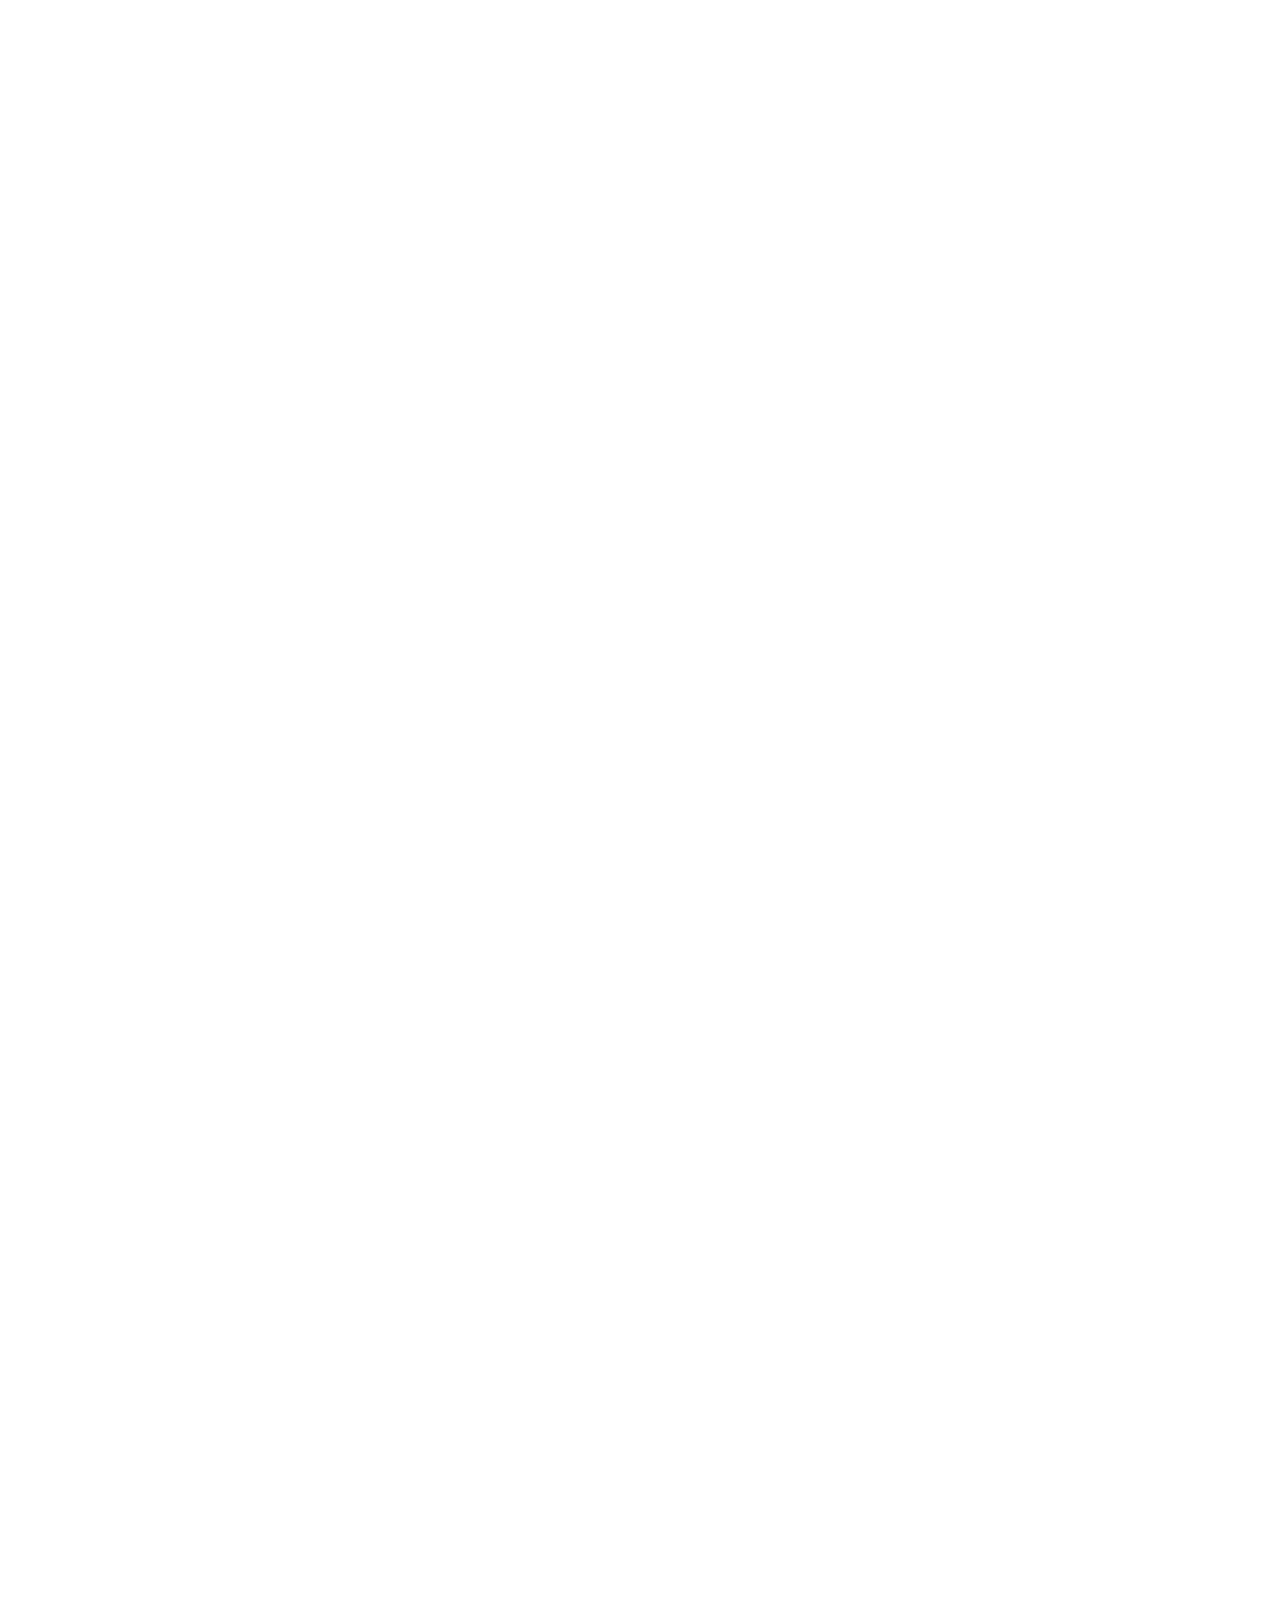
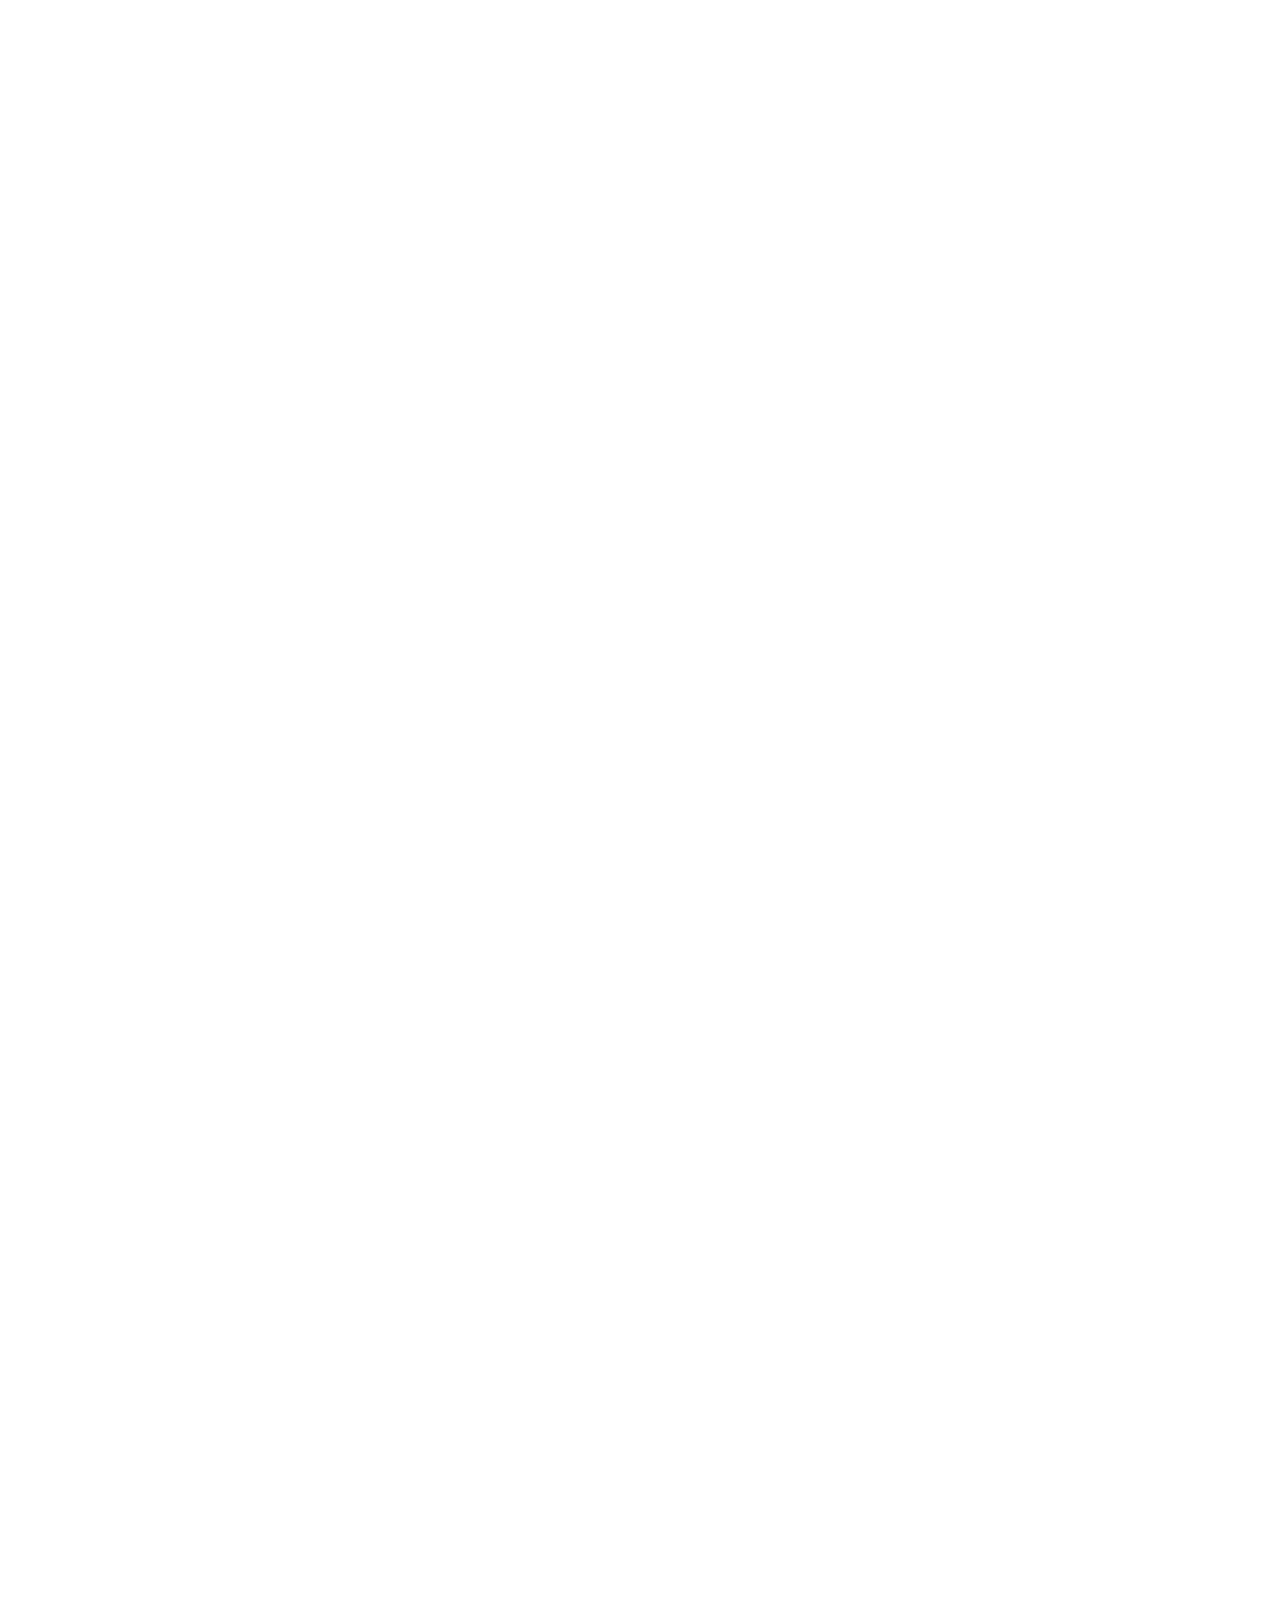
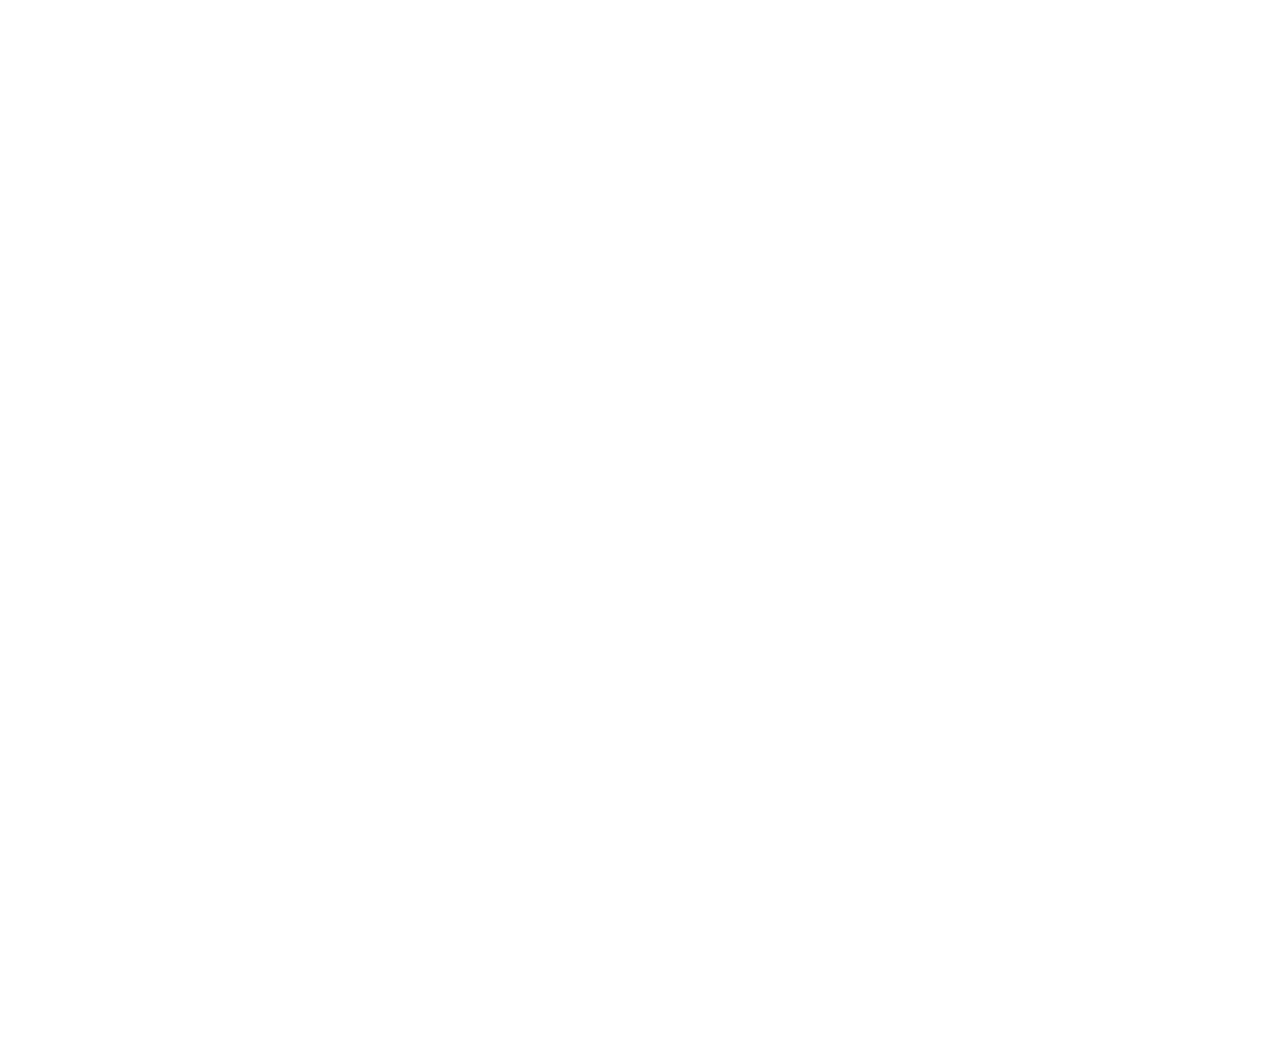
==== commit 1acd5c28: "Criação da pagina de login e ajustex css e js" ====
--- a/index.html
+++ b/index.html
@@ -42,10 +42,10 @@
                             <a class="nav-item nav-link" aria-current="page" href="#como-receber">Receber</a>
                             </li>     
                             <li class="nav-menu nav-item">                            
-                            <a class="nav-item nav-link" aria-current="page" href="index.html">Contato</a>
+                            <a class="nav-item nav-link" aria-current="page" href="contato.html">Contato</a>
                             </li>     
                             <li class="nav-menu nav-item">                            
-                            <a class="nav-item nav-link" aria-current="page" href="index.html">Login</a>
+                            <a class="nav-item nav-link" aria-current="page" href="login.html">Login</a>
                             </li>
                         </ul>
                            
@@ -57,7 +57,7 @@
              
         <main id="main">
 
-            <section id="inicio" class="row mt-3 p-5">
+            <section id="inicio" class="row mb-5 mt-3 p-5">
                 <div class="row m-0 p-0">
                     <div class="col-md-5  d-flex justify-content-center align-items-center flex-column">
                         <h2 id="mensagem">AJUDAR A EDUCAÇÃO NO BRASIL FAZ BEM A TODOS</h2>
@@ -66,11 +66,12 @@
                         <div class="container px-4 d-flex justify-content-around">
                             <div class="row gx-5 ">
                                 <div class="col-6 p-2">
-                                    <button type="button" class="btn btn-dark ">Clique para doar
-                                    </button>
+                                    <a target="_blank" type="button" class="btn btn-dark" href="doador.html">Clique para doar
+                                    </a>
                                 </div>
                                 <div class="col-6 p-2">                            
-                                    <button type="button" class="btn btn-dark">Receba doações</button>                                                           
+                                    <a target="_blank" type="button" class="btn btn-dark" href="beneficiado.html">Receba doações    
+                                    </a>                                                           
                                 </div>                                    
                             </div>
                         </div>
@@ -137,13 +138,13 @@
                         <li class="list-group-item d-flex justify-content-between align-items-start">
                             <div class="ms-2 me-auto">
                                 <div class="fw-bold">Realizando o seu cadastro como doador</div>
-                                <span> Clicando </span><a href="#" class="link-primary">nesse link</a> <span> você terá acesso aos perfis e pedidos mais bem ranqueados...</span>                          
+                                <span>Clicando </span><a href="#" class="link-primary">nesse link</a> <span> você terá acesso aos perfis e pedidos mais bem ranqueados...</span>                          
                             </div>
                         </li>
                         <li class="list-group-item d-flex justify-content-between align-items-start">
                             <div class="ms-2 me-auto">
                                 <div class="fw-bold">Escolhendo os pedidos e vendo os perfis</div>
-                                <p> logado na plataforma, você terá acesso aos perfis dos beneficiados e também aos pedidos e requisições deles.
+                                <p>Logado na plataforma, você terá acesso aos perfis dos beneficiados e também aos pedidos e requisições deles.
                                 Outra forma de escolher os pedidos e buscando por categorias ou região.</p>                            
                             </div>
                         </li>
@@ -151,7 +152,7 @@
                             <div class="ms-2 me-auto">
                                 <div class="fw-bold">Realize a doação</div>
                                 <span>Após escolher o beneficiado, providencie o envio do pedido físico ou digital ao endereço informado.</span>
-                                <p class="text-warning">Sugerimos o uso dos Correios para coleta/entrega dos pedidos físicos e nosso sistema intenrno para o envido de links ou logins para o beneficiado.                                    
+                                <p class="text-danger">Sugerimos o uso dos Correios para coleta/entrega dos pedidos físicos e nosso sistema intenrno para o envido de links ou logins para o beneficiado.                                    
                                 </p> 
                             </div>              
                       </li>
@@ -177,7 +178,7 @@
 
                                 <div class="row row-cols-1 row-cols-md-3 g-4">
                                     <div class="col">
-                                        <div class="card card-text p-2">
+                                        <div class="card h-100 card-text p-2">
                                             <figure>
                                                 <img src="img/moveis-card.jpg" alt="Moveis" id="img-card" >
                                             </figure> 
@@ -192,8 +193,8 @@
                                             </div>
                                         </div>
                                     </div>
-                                    <div class="col ">
-                                        <div class="card card-text p-2">
+                                    <div class="col">
+                                        <div class="card h-100 card-text p-2">
                                             <figure>
                                                 <img src="img/computador-card.jpg" alt="Computadores" id="img-card" >
                                             </figure> 
@@ -209,7 +210,7 @@
                                         </div>
                                     </div>
                                     <div class="col">
-                                        <div class="card card-text p-2">
+                                        <div class="card h-100 card-text p-2">
                                             <figure>
                                                 <img src="img/livros-card.jpg" alt="Livros" id="img-card" >
                                             </figure> 
@@ -229,8 +230,8 @@
 
                             <div class="carousel-item" data-bs-interval="10000">
                                 <div class="row row-cols-1 row-cols-md-3 g-4">
-                                    <div class="col justify-content-center">
-                                        <div class="card card-text p-2">
+                                    <div class="col">
+                                        <div class="card h-100 card-text p-2">
                                             <figure>
                                                 <img src="img/perifericos-card.jpg" alt="Perifericos" id="img-card" >
                                             </figure> 
@@ -245,8 +246,8 @@
                                             </div>
                                         </div>
                                     </div>
-                                    <div class="col justify-content-center">
-                                        <div class="card card-text p-2">
+                                    <div class="col">
+                                        <div class="card h-100 card-text p-2">
                                             <figure>
                                                 <img src="img/bolsas-card.jpg" alt="Bolsas de Estudos" id="img-card" >
                                             </figure> 
@@ -261,8 +262,8 @@
                                             </div>
                                         </div>
                                     </div>
-                                    <div class="col justify-content-center">
-                                        <div class="card card-text p-2">
+                                    <div class="col">
+                                        <div class="card h-100 card-text p-2">
                                             <figure>
                                                 <img src="img/perifericos-card.jpg" alt="Perifericos" id="img-card" >
                                             </figure> 
@@ -301,7 +302,9 @@
                 <h3>
                     Como receber uma doação
                 </h3>
-                
+                <p class="text-center">
+                   As doações podem ser requsitadas por pessoas físicas, ou representantes legais de escolas e ongs que trabalham com educação.
+                </p>
                 <p class="text-center">
                     Saber receber e fazer bom uso daquilo que se recebe também é uma dádiva, então peça apenas o que precisa e vamos tentar achar um doador de bom coração para te ajudar!
                 </p>
@@ -317,7 +320,7 @@
                         </p>
                         <p>Cada perfil terá direito a 01 pedido inicial e logo que receber e der o devido feedback ao doador e a plataforma poderá realizar nova requisição.
                         </p>
-                        <p>Os pedidos são custeados integralmente pelos doadores, desde que se enquandrem em uma das nossas categorias, descreva bem o que você precisa, siga as etapas:
+                        <p>Os pedidos são custeados integralmente pelos doadores, desde que se enquandrem em uma das nossas categorias. Descreva bem o que você precisa, siga as etapas:
                         </p>
                         
                     </div>
@@ -343,7 +346,7 @@
                             <div class="ms-2 me-auto">
                                 <div class="fw-bold">Recebendo o pedido</div>
                                 <span>Caso seja selecionado por um dos doadores, ele receberá suas informações de endereço ou enviará seu pedido digital pela nossa (link) pela própria plataforma</span>
-                                <p class="text-warning">Quando receber avalie o doador, a plataforma e o pedido, receba pontos de ranking e caso precise realize um novo pedido na plataforma.                               
+                                <p class="text-danger">Quando receber avalie o doador, a plataforma e o pedido, receba pontos de ranking e caso precise realize um novo pedido na plataforma.                               
                                 </p> 
                             </div>              
                       </li>
@@ -352,6 +355,142 @@
                 </div>
               </section>
 
+              <section id="categorias" class=" mt-1 p-2 card-text">
+                <div class="container pb-2 pt-2">
+                    <h3>Confira nosso blog - Histórias impactadas</h3>
+
+                    <div id="carouselHistorias" class="carousel carousel-dark slide" data-bs-ride="carousel">
+                        <div class="carousel-indicators">
+                          <button type="button" data-bs-target="#carouselHistorias" data-bs-slide-to="0" class="active" aria-current="true" aria-label="Slide 1"></button>
+                          <button type="button" data-bs-target="#carouselHistorias" data-bs-slide-to="1" aria-label="Slide 2"></button>
+                        </div>
+                        <div class="carousel-inner ">
+                            <div class="carousel-item active" data-bs-interval="10000">
+                                <div class="row row-cols-1 row-cols-md-3 g-4">                         
+
+                                    <div class="col">
+                                        <div class="card h-100 card-text p-2">
+                                            <figure>
+                                                <img src="img/biblioteca-card.jpg" alt="Biblioteca" id="img-card" >
+                                            </figure> 
+                
+                                            <div>                
+                                            <h5>Montando uma biblioteca</h5>
+                                            <p>Como a ONG Recode Pro montou com ajuda da <strong>DONATIVA</strong> montou uma biblioteca com cerca de 1000 exemplares!</p>
+                                            </div>
+                                            <div>
+                                                <button type="button" class="btn btn-dark ">Clique para doar
+                                                </button>
+                                            </div>
+                                        </div>
+                                    </div>
+
+                                    <div class="col">
+                                        <div class="card h-100 card-text p-2">
+                                            <figure>
+                                                <img src="img/leitura-card.jpg" alt="Leitura" id="img-card">
+                                            </figure> 
+                
+                                            <div>                
+                                            <h5>Insentivando a leitura</h5>
+                                            <p>A comunidade em São Paulo que disseminou o hábito da leitura através dos livros doados pelo projeto <strong>DONATIVA.</strong></p>
+                                            </div>
+                                            <div>
+                                                <button type="button" class="btn btn-dark ">Saiba mais
+                                                </button>
+                                            </div>
+                                        </div>
+                                    </div>
+
+                                    <div class="col">
+                                        <div class="card h-100 card-text p-2">
+                                            <figure>
+                                                <img src="img/notebook-card.jpg" alt="Notebook" id="img-card" >
+                                            </figure> 
+                
+                                            <div>                
+                                            <h5>Educar para vida</h5>
+                                            <p>A estudante que resolveu problemas na sua comunidade desenvolvendo um app simples e venceu um disputado concurso de inovação.</p>
+                                            </div>
+                                            <div>
+                                                <button type="button" class="btn btn-dark ">Saiba mais
+                                                </button>
+                                            </div>
+                                        </div>
+                                    </div>
+                                </div>
+                                
+                            </div>
+
+                            <div class="carousel-item" data-bs-interval="10000">
+                                <div class="row row-cols-1 row-cols-md-3 g-4">
+                                    <div class="col justify-content-center">
+                                        <div class="card h-100 card-text p-2">
+                                            <figure>
+                                                <img src="img/perifericos-card.jpg" alt="Perifericos" id="img-card" >
+                                            </figure> 
+                
+                                            <div>                
+                                            <h5>Periféricos</h5>
+                                            <p>Coisas simples para alguns, para outros são a chave para o futuro; mouses, teclados, webcans e fones estão na lista de mais requisitados</p>
+                                            </div>
+                                            <div>
+                                                <button type="button" class="btn btn-dark ">Saiba mais
+                                                </button>
+                                            </div>
+                                        </div>
+                                    </div>
+                                    <div class="col justify-content-center">
+                                        <div class="card h-100 card-text p-2">
+                                            <figure>
+                                                <img src="img/bolsas-card.jpg" alt="Bolsas de Estudos" id="img-card" >
+                                            </figure> 
+                
+                                            <div>                
+                                            <h5>Bolsas</h5>
+                                            <p> Sabemos o poder transformador da educação, por isso bolsas de estudos em cursos onlines ou presenciais também podem ser doados</p>
+                                            </div>
+                                            <div>
+                                                <button type="button" class="btn btn-dark ">Clique para doar
+                                                </button>
+                                            </div>
+                                        </div>
+                                    </div>
+                                    <div class="col justify-content-center">
+                                        <div class="card h-100 card-text p-2">
+                                            <figure>
+                                                <img src="img/perifericos-card.jpg" alt="Perifericos" id="img-card" >
+                                            </figure> 
+                
+                                            <div>                
+                                            <h5>Material Escolar</h5>
+                                            <p>Crianças que estão matriculadas na rede pública de ensino, em alguns casos, não tem sequer um caderno, lapis ou borracha</p>
+                                            </div>
+                                            <div>
+                                                <button type="button" class="btn btn-dark ">Clique para doar
+                                                </button>
+                                            </div>
+                                        </div>
+                                    </div>
+                                </div>
+                            </div>                                
+
+
+                            <button class="carousel-control-prev" type="button" data-bs-target="#carouselHistorias" data-bs-slide="prev">
+                            <span class="carousel-control-prev-icon" aria-hidden="true"></span>
+                            <span class="visually-hidden">Previous</span>
+                            </button>
+                            <button class="carousel-control-next" type="button" data-bs-target="#carouselHistorias" data-bs-slide="next">
+                            <span class="carousel-control-next-icon" aria-hidden="true"></span>
+                            <span class="visually-hidden">Next</span>
+                            </button>
+                        </div>
+
+
+                </div>                   
+            </section>
+
+              
 
 
         </main>
--- a/css/style.css
+++ b/css/style.css
@@ -208,6 +208,224 @@
     color: #b10a79; 
 }
 
+/* Estilos tela de login*/
+
+
+
+a {
+    text-decoration: none;
+    color: #2b7fce;
+    align-items: center;
+    justify-content: center;
+}
+
+main#login {
+    height: 100vh;
+    display: flex;
+    justify-content: center;
+    align-items: center;
+}
+
+main#login a {
+    text-decoration: none;
+    
+}
+
+
+.login-container {
+    position: relative;
+    height: 480px;
+    width: 768px;
+    border-radius: 12px;
+    box-shadow: 0 14px 20px #444;
+    overflow: hidden;
+}
+
+@media (max-width:768px) {
+    .login-container {
+        width: 100vw;
+        height: 100vh;
+        box-shadow: none;
+    }
+}
+
+.form-container {
+    height: 100%;
+    width: 100%;
+    display: flex;
+}
+
+.form {
+    height: 100%;
+    width: 50%;
+    display: flex;
+    flex-direction: column;
+    justify-content: space-between;
+    align-items: center;
+    background-color: #fff;
+    padding: 55px 0;
+    transition: 1s;
+}
+
+.form-text-ligth {
+    color: #fff;
+}
+
+.form-cadastro {
+    transform: translateX(-100%);
+    z-index: -1;
+    opacity: 0;
+}
+
+.login-container.move .form-login {
+    transform: translateX(100%);
+}
+
+.login-container.move .form-cadastro {
+    transform: translateX(0);
+    z-index: 1;
+    opacity: 1;
+}
+
+@media (max-width:768px) {
+    .form {
+        width: 100%;
+        justify-content: space-evenly;
+    }
+    .form-cadastro {
+        position: absolute;
+        transform: translateX(100);
+    }
+    .login-container.move .form-cadastro {
+        transform: translateX(0%);
+    }
+}
+
+.form-title {
+    font-size: 3rem;
+    font-weight: 400;
+    color: #000;
+}
+
+.form-title-ligth {
+    color: #fff}
+
+.form-social {
+    display: flex;
+    gap: 24px;
+}
+
+.social-icon {
+    height: 40px;
+    width: 40px;
+    display: flex;
+    justify-content: center;
+    align-items: center;
+    border-radius: 50%;
+    font-size: 1.2rem;
+    background-color: #fff;
+    box-shadow: 0 4px 4px #000;
+}
+
+.social-icon:hover {
+    background-color: #000;
+    transform: translatey(-15%);
+    color: #fff;
+}
+
+.form-input-container {
+    display: flex;
+    flex-direction: column;
+    gap: 10px;
+}
+
+.form-input {
+    width: 300px;
+    height: 40px;
+    padding: 10px 20px;
+    border-style: none;
+    background-color: #fff;
+}
+
+.form-button {
+    width: 200px;
+    height: 40px;
+    border-style: none;
+    border-radius: 50px;
+    border: 2px solid #000;
+    background-color: transparent;
+    font-size: 1rem;
+    font-weight: 800;
+    text-align: center;
+    font-display: flex;
+    color: #b10a79;
+    cursor: pointer;
+}
+
+.form-button:hover {
+    background-color:#2b7fce;
+}
+
+.form-button-light {
+    border: 2px solid #fff;
+    color: #fff;
+}
+
+.overlay-container {
+    position: absolute;
+    top: 0;
+    left: 0;
+    width: 50%;
+    height: 100%;
+    background-color: #b10a79;
+    transform: translate(100%);
+    z-index: 10;
+    text-align: center;
+    transition: 1s;
+}
+
+@media (max-width:768px) {
+    .overlay-container {
+        display: none;
+    }
+}
+
+.login-container.move .overlay-container {
+    transform: translate(0%);
+}
+
+.overlay {
+    position: absolute;
+    width: 100%;
+    height: 100%;
+    display: flex;
+    flex-direction: column;
+    justify-content: space-evenly;
+    align-items: center;
+    padding: 60px;
+    background-color: #b10a79;
+    transition: 1s;
+}
+
+.login-container.move .overlay:nth-child(2) {
+    z-index: -1;
+    opacity: 0;
+}
+
+.mobile-text {
+    display: none;
+}
+
+@media (max-width:768px) {
+    .mobile-text {
+        display: block;
+    }
+    .mobile-text a {
+        font-weight: 900;
+        color: inherit;
+    }
+}
+
 
 
 /* scroll ajustes */
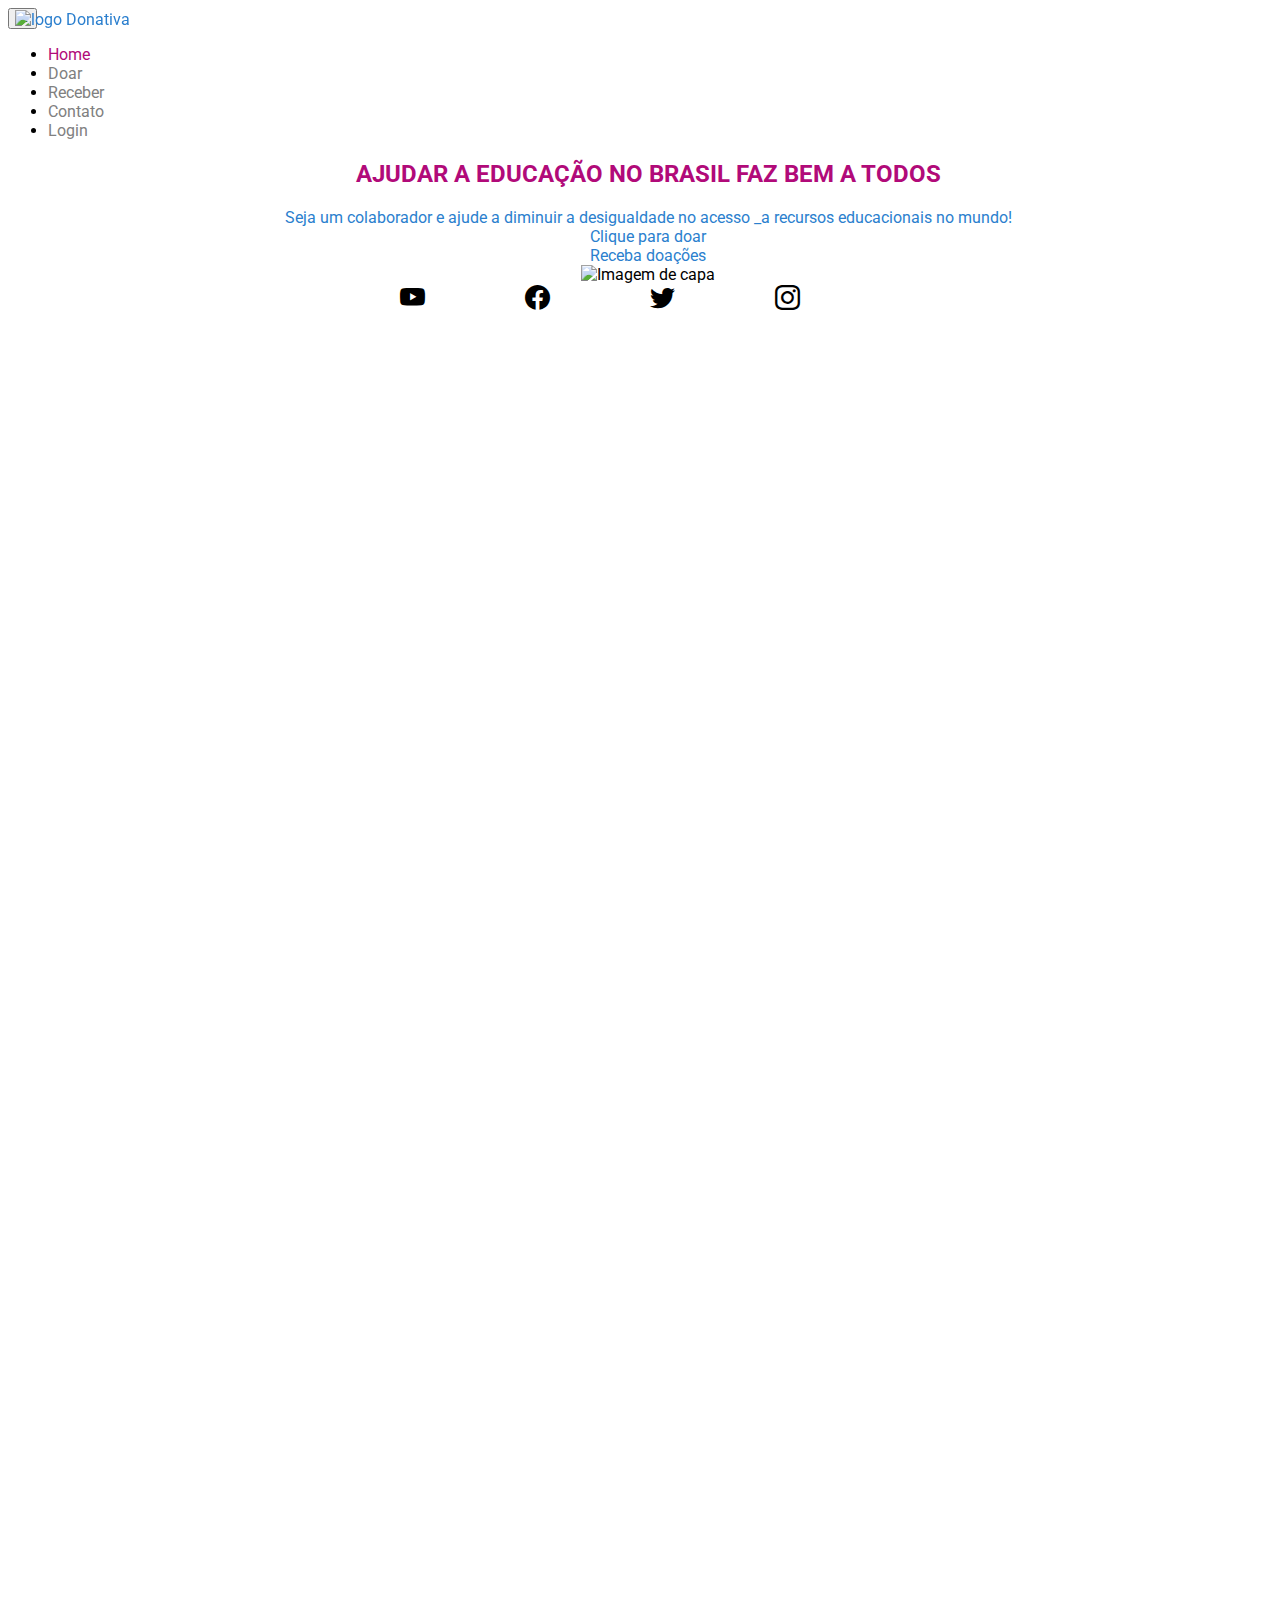
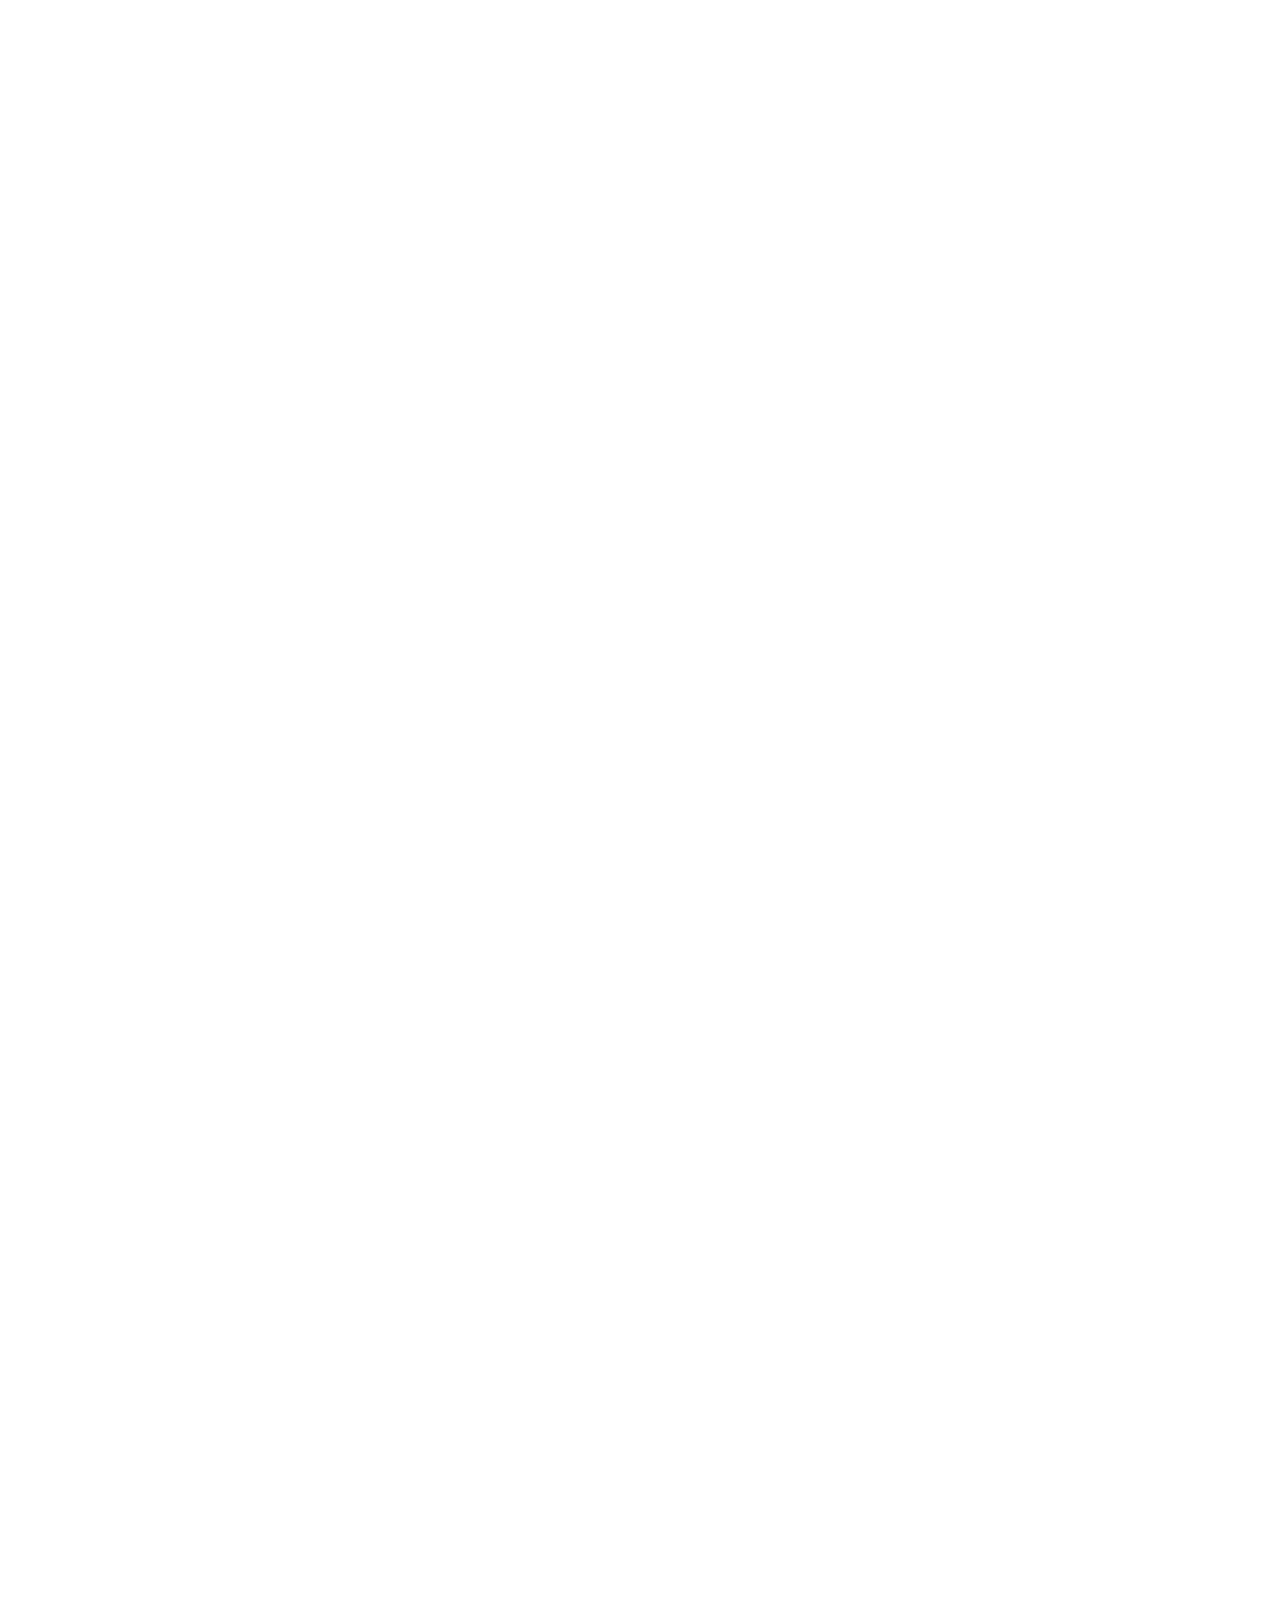
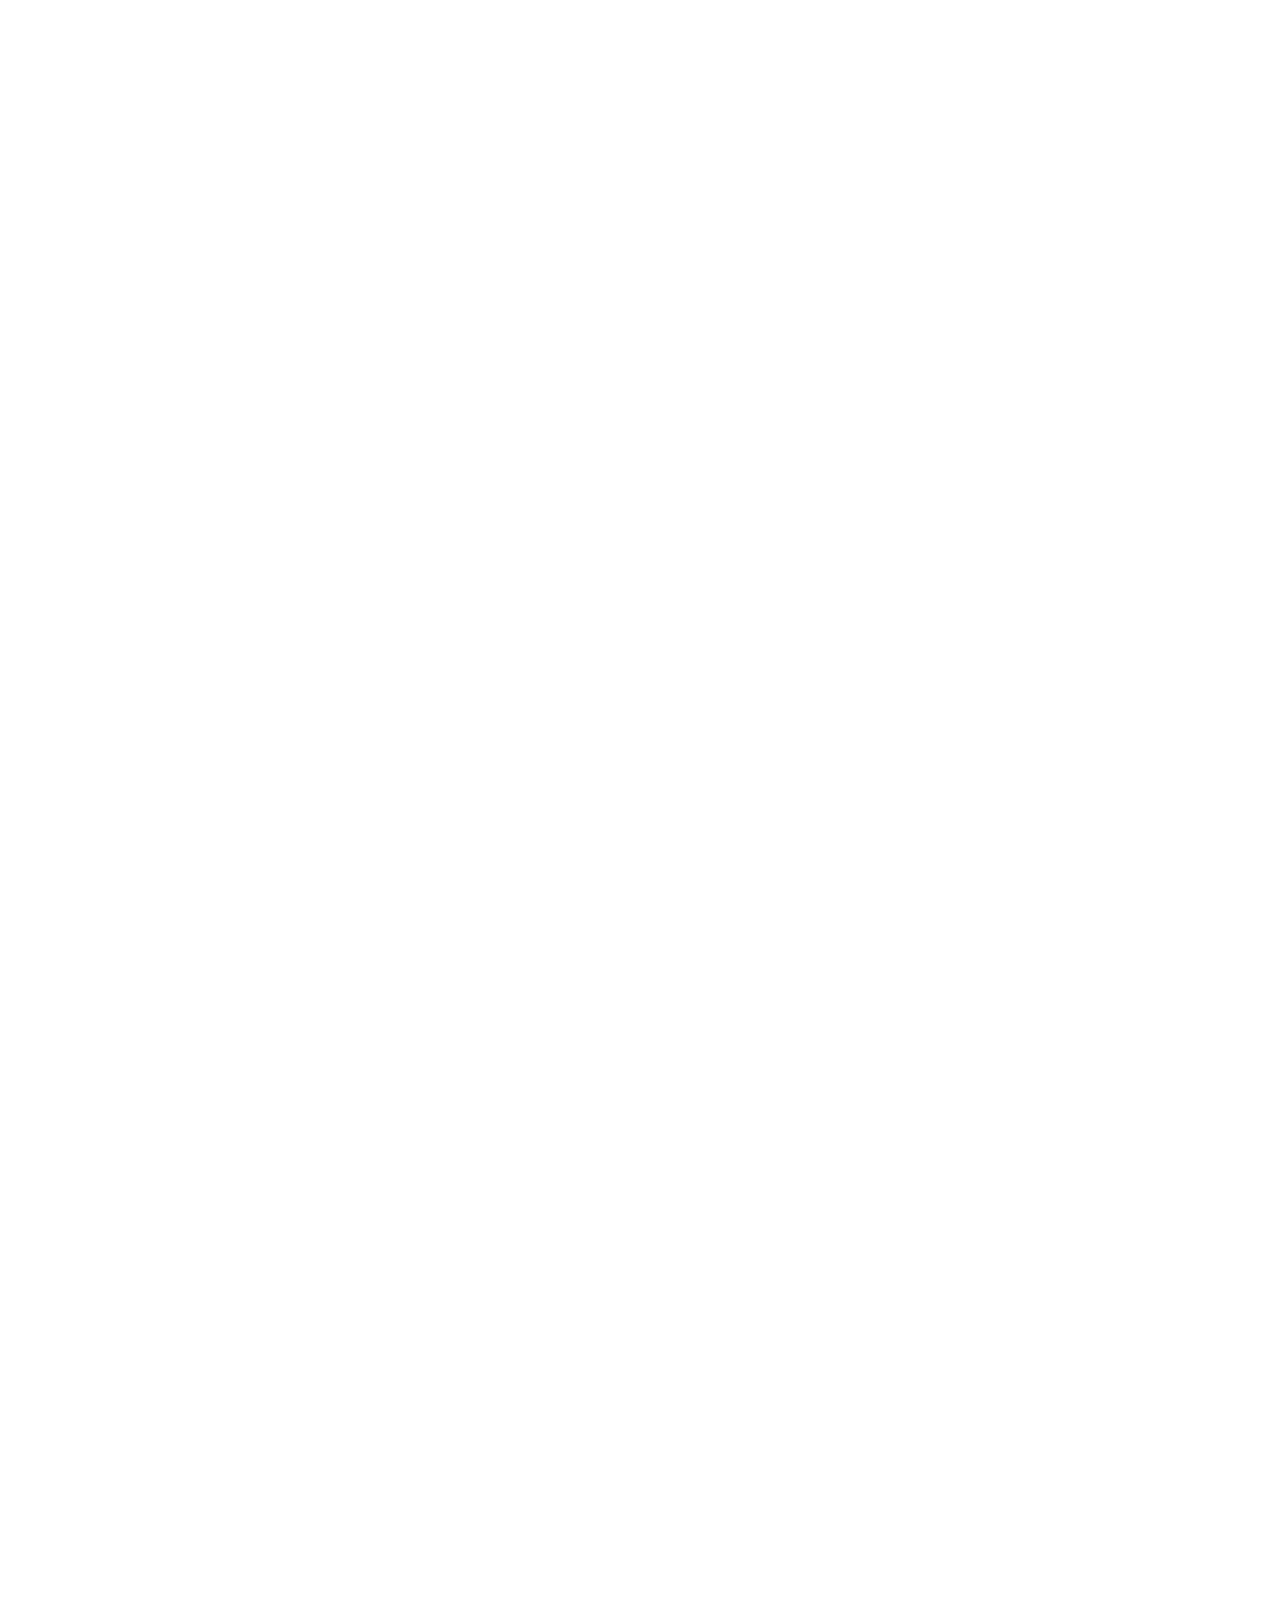
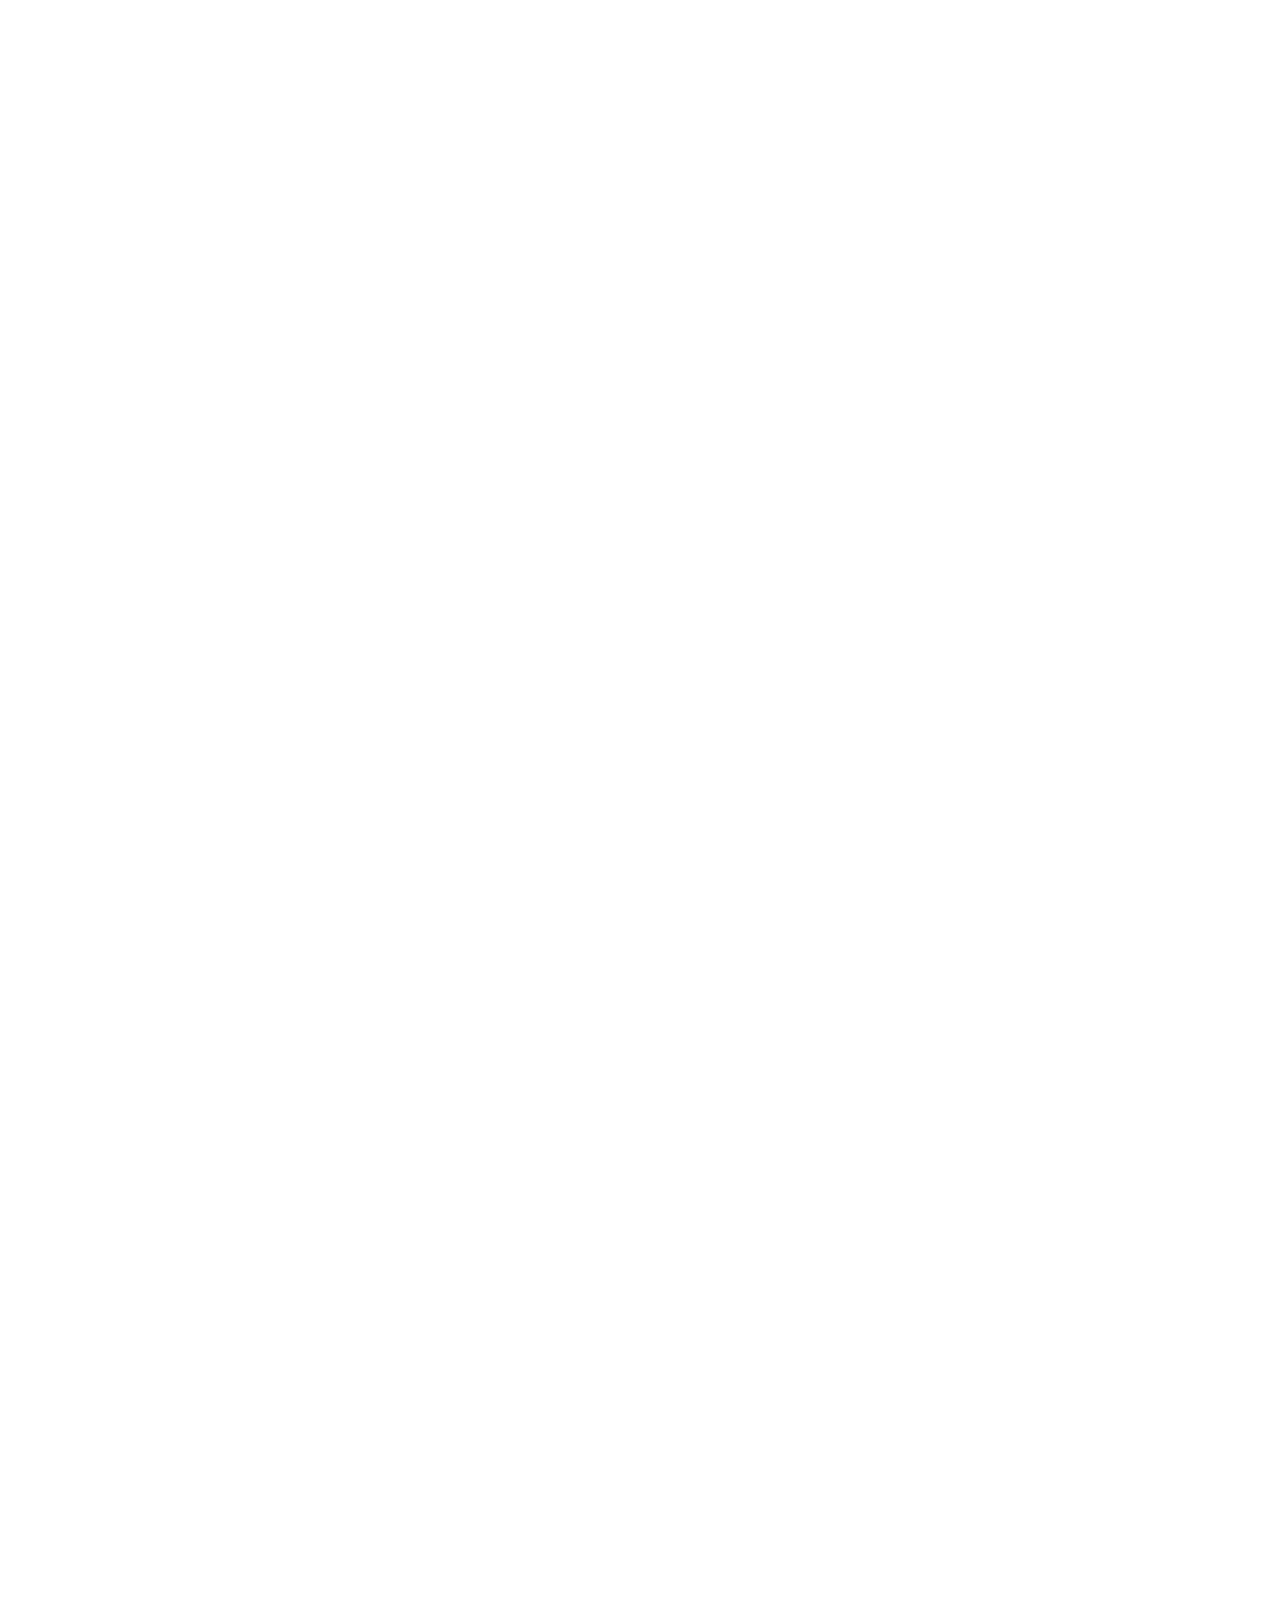
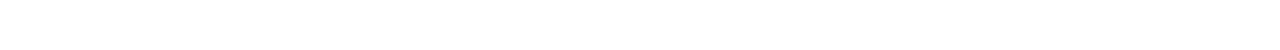
==== commit 973af114: "inclusão Footer em todas as paginas e ajustes css" ====
--- a/index.html
+++ b/index.html
@@ -61,7 +61,7 @@
                 <div class="row m-0 p-0">
                     <div class="col-md-5  d-flex justify-content-center align-items-center flex-column">
                         <h2 id="mensagem">AJUDAR A EDUCAÇÃO NO BRASIL FAZ BEM A TODOS</h2>
-                        <span id="submensagem"> SEJA UM COLABORADOR E AJUDE A DIMINUIR A DESIGUALDADE NO ACESSO À RECURSOS EDUCAIONAIS NO MUNDO!</span>
+                        <span id="submensagem"> Seja um colaborador  e ajude a diminuir a desigualdade no acesso _a recursos educacionais no mundo!</span>
                         
                         <div class="container px-4 d-flex justify-content-around">
                             <div class="row gx-5 ">
@@ -117,46 +117,46 @@
 
             
                 <div class="row w-100 p-3">
-                  <div class="col col-md-5">
+                    <div class="col col-md-5">
                     
-                    <div class="container-fluid">
-                        <h5> Segurança em primeiro lugar </h5>
-                        <p>Ao se cadastrar entrará automaticamente no modo de doador anônimo, caso queira é possível mudar isso nas configurações do usuário.
-                        </p>
-                        <p>Além disso nosso algoritmo seleciona e ranqueia os pedidos, evitando pedidos irreais, garantindo assim a segurança e impacto efetivo da doação.
-                        </p>
-                        <p>Doar é um ato de amor ao próximo. Ter a consiência e a sensação de que está ajudando, da forma que seja, é sempre muito bom. Por isso aqui no <strong> DONATIVA</strong>você pode ajudar de diversas formas a levar educação e conhecimento a quem precisa, siga as etapas:
-                        </p>
-                        
-                    </div>
+                        <div class="container-fluid">
+                            <h5> Segurança em primeiro lugar </h5>
+                            <p>Ao se cadastrar entrará automaticamente no modo de doador anônimo, caso queira é possível mudar isso nas configurações do usuário.
+                            </p>
+                            <p>Além disso nosso algoritmo seleciona e ranqueia os pedidos, evitando pedidos irreais, garantindo assim a segurança e impacto efetivo da doação.
+                            </p>
+                            <p>Doar é um ato de amor ao próximo. Ter a consiência e a sensação de que está ajudando, da forma que seja, é sempre muito bom. Por isso aqui no <strong> DONATIVA</strong>você pode ajudar de diversas formas a levar educação e conhecimento a quem precisa, siga as etapas:
+                            </p>
+                            
+                        </div>
 
                     </div>
 
                     <div class="col col-md-7">
           
-                    <ol class="list-group list-group-numbered">
-                        <li class="list-group-item d-flex justify-content-between align-items-start">
-                            <div class="ms-2 me-auto">
-                                <div class="fw-bold">Realizando o seu cadastro como doador</div>
-                                <span>Clicando </span><a href="#" class="link-primary">nesse link</a> <span> você terá acesso aos perfis e pedidos mais bem ranqueados...</span>                          
-                            </div>
-                        </li>
-                        <li class="list-group-item d-flex justify-content-between align-items-start">
-                            <div class="ms-2 me-auto">
-                                <div class="fw-bold">Escolhendo os pedidos e vendo os perfis</div>
-                                <p>Logado na plataforma, você terá acesso aos perfis dos beneficiados e também aos pedidos e requisições deles.
-                                Outra forma de escolher os pedidos e buscando por categorias ou região.</p>                            
-                            </div>
-                        </li>
-                        <li class="list-group-item d-flex justify-content-between align-items-start">
-                            <div class="ms-2 me-auto">
-                                <div class="fw-bold">Realize a doação</div>
-                                <span>Após escolher o beneficiado, providencie o envio do pedido físico ou digital ao endereço informado.</span>
-                                <p class="text-danger">Sugerimos o uso dos Correios para coleta/entrega dos pedidos físicos e nosso sistema intenrno para o envido de links ou logins para o beneficiado.                                    
-                                </p> 
-                            </div>              
-                      </li>
-                    </ol>
+                        <ol class="list-group list-group-numbered">
+                            <li class="list-group-item d-flex justify-content-between align-items-start">
+                                <div class="ms-2 me-auto">
+                                    <div class="fw-bold">Realizando o seu cadastro como doador</div>
+                                    <span>Clicando </span><a target="_blank" href="doador.html" class="link-primary">nesse link</a> <span> você terá acesso aos perfis e pedidos mais bem ranqueados...</span>                          
+                                </div>
+                            </li>
+                            <li class="list-group-item d-flex justify-content-between align-items-start">
+                                <div class="ms-2 me-auto">
+                                    <div class="fw-bold">Escolhendo os pedidos e vendo os perfis</div>
+                                    <p>Logado na plataforma, você terá acesso aos perfis dos beneficiados e também aos pedidos e requisições deles.
+                                    Outra forma de escolher os pedidos e buscando por categorias ou região.</p>                            
+                                </div>
+                            </li>
+                            <li class="list-group-item d-flex justify-content-between align-items-start">
+                                <div class="ms-2 me-auto">
+                                    <div class="fw-bold">Realize a doação</div>
+                                    <span>Após escolher o beneficiado, providencie o envio do pedido físico ou digital ao endereço informado.</span>
+                                    <p class="text-danger">Sugerimos o uso dos Correios para coleta/entrega dos pedidos físicos e nosso sistema intenrno para o envido de links ou logins para o beneficiado.                                    
+                                    </p> 
+                                </div>              
+                            </li>
+                        </ol>
                   </div>
                 </div>
               </section>
@@ -188,8 +188,8 @@
                                             <p>Doar seus móveis usados ou novos é uma forma de dar conforto aos estudantes, muitas pessoas estudam no chão!</p>
                                             </div>
                                             <div>
-                                                <button type="button" class="btn btn-dark ">Clique para doar
-                                                </button>
+                                                <a target="_blank" href="doador.html"type="button" class="btn btn-dark">Clique para doar
+                                                </a>                                                
                                             </div>
                                         </div>
                                     </div>
@@ -204,8 +204,8 @@
                                             <p>Computadores são ferramentas de acesso ao conhecimento universal, por isso é um dos itens mais requisitados, doe o seu. </p>
                                             </div>
                                             <div>
-                                                <button type="button" class="btn btn-dark ">Clique para doar
-                                                </button>
+                                                <a target="_blank" href="doador.html"type="button" class="btn btn-dark">Clique para doar
+                                                </a>        
                                             </div>
                                         </div>
                                     </div>
@@ -220,8 +220,8 @@
                                             <p>Já precisou entender um assunto que nem com ajuda da internet você consegue? pois é! os livros tem esse poder.</p>
                                             </div>
                                             <div>
-                                                <button type="button" class="btn btn-dark ">Clique para doar
-                                                </button>
+                                                <a target="_blank" href="doador.html"type="button" class="btn btn-dark">Clique para doar
+                                                </a>        
                                             </div>
                                         </div>
                                     </div>
@@ -241,8 +241,8 @@
                                             <p>Coisas simples para alguns, para outros são a chave para o futuro; mouses, teclados, webcans e fones estão na lista de mais requisitados</p>
                                             </div>
                                             <div>
-                                                <button type="button" class="btn btn-dark ">Clique para doar
-                                                </button>
+                                                <a target="_blank" href="doador.html"type="button" class="btn btn-dark">Clique para doar
+                                                </a>        
                                             </div>
                                         </div>
                                     </div>
@@ -253,12 +253,12 @@
                                             </figure> 
                 
                                             <div>                
-                                            <h5>Bolsas</h5>
+                                            <h5>Bolsas de estudos</h5>
                                             <p> Sabemos o poder transformador da educação, por isso bolsas de estudos em cursos onlines ou presenciais também podem ser doados</p>
                                             </div>
                                             <div>
-                                                <button type="button" class="btn btn-dark ">Clique para doar
-                                                </button>
+                                                <a target="_blank" href="doador.html"type="button" class="btn btn-dark">Clique para doar
+                                                </a>        
                                             </div>
                                         </div>
                                     </div>
@@ -273,8 +273,8 @@
                                             <p>Crianças que estão matriculadas na rede pública de ensino, em alguns casos, não tem sequer um caderno, lapis ou borracha</p>
                                             </div>
                                             <div>
-                                                <button type="button" class="btn btn-dark ">Clique para doar
-                                                </button>
+                                                <a target="_blank" href="doador.html"type="button" class="btn btn-dark">Clique para doar
+                                                </a>        
                                             </div>
                                         </div>
                                     </div>
@@ -298,9 +298,8 @@
 
             
 
-              <section class="container-fluid mt-5 mb-3 p-3" id="como-receber">
-                <h3>
-                    Como receber uma doação
+            <section class="container-fluid mt-5 mb-3 p-3" id="como-receber">
+                <h3>Como receber uma doação
                 </h3>
                 <p class="text-center">
                    As doações podem ser requsitadas por pessoas físicas, ou representantes legais de escolas e ongs que trabalham com educação.
@@ -310,50 +309,48 @@
                 </p>
        
                 <div class="row w-100 p-3">
-                  <div class="col col-md-5">
-                    
-                    <div class="container-fluid">
-                        <h5>Segurança em primeiro lugar</h5>
-                        <p>Ao se cadastrar entrará automaticamente no modo de beneficiado com ranking zero e apartir dai poderá subir seu ranking na plataforma cumprindo tarefas como o correto preenchemento do perfil, inclusão de links de redes sociais, etc.
-                        </p>
-                        <p>Quanto melhor for o seu ranking, mais chances terá de receber o que foi pedido.
-                        </p>
-                        <p>Cada perfil terá direito a 01 pedido inicial e logo que receber e der o devido feedback ao doador e a plataforma poderá realizar nova requisição.
-                        </p>
-                        <p>Os pedidos são custeados integralmente pelos doadores, desde que se enquandrem em uma das nossas categorias. Descreva bem o que você precisa, siga as etapas:
-                        </p>
+                    <div class="col col-md-5">
                         
-                    </div>
-
+                        <div class="container-fluid">
+                            <h5>Segurança em primeiro lugar</h5>
+                            <p>Ao se cadastrar entrará automaticamente no modo de beneficiado com ranking zero e apartir dai poderá subir seu ranking na plataforma cumprindo tarefas como o correto preenchemento do perfil, inclusão de links de redes sociais, etc.
+                            </p>
+                            <p>Quanto melhor for o seu ranking, mais chances terá de receber o que foi pedido.
+                            </p>
+                            <p>Cada perfil terá direito a 01 pedido inicial e logo que receber e der o devido feedback ao doador e a plataforma poderá realizar nova requisição.
+                            </p>
+                            <p>Os pedidos são custeados integralmente pelos doadores, desde que se enquandrem em uma das nossas categorias. Descreva bem o que você precisa, siga as etapas:
+                            </p>                        
+                        </div>
                     </div>
 
                     <div class="col col-md-7">
           
-                    <ol class="list-group list-group-numbered">
-                        <li class="list-group-item d-flex justify-content-between align-items-start">
-                            <div class="ms-2 me-auto">
-                                <div class="fw-bold">Realizando o seu cadastro como beneficiado</div>
-                                <span> Clicando </span><a href="#" class="link-primary">nesse link</a> <span> você terá a plataforma para preencher com suas informações pessoais, perfis sociais e claro o pedir o que precisa dentro das categorias existentes</span>                          
-                            </div>
-                        </li>
-                        <li class="list-group-item d-flex justify-content-between align-items-start">
-                            <div class="ms-2 me-auto">
-                                <div class="fw-bold">Subindo de Ranking</div>
-                                <p> Para que seu pedido seja atendido é necessário ser um usuários bem ranqueado, isso é necessário para evitar pessoas com má intenção, a segurança dos doadores e beneficiados é nossa prioridade</p>                            
-                            </div>
-                        </li>
-                        <li class="list-group-item d-flex justify-content-between align-items-start">
-                            <div class="ms-2 me-auto">
-                                <div class="fw-bold">Recebendo o pedido</div>
-                                <span>Caso seja selecionado por um dos doadores, ele receberá suas informações de endereço ou enviará seu pedido digital pela nossa (link) pela própria plataforma</span>
-                                <p class="text-danger">Quando receber avalie o doador, a plataforma e o pedido, receba pontos de ranking e caso precise realize um novo pedido na plataforma.                               
-                                </p> 
-                            </div>              
-                      </li>
-                    </ol>
-                  </div>
+                        <ol class="list-group list-group-numbered">
+                            <li class="list-group-item d-flex justify-content-between align-items-start">
+                                <div class="ms-2 me-auto">
+                                    <div class="fw-bold">Realizando o seu cadastro como beneficiado</div>
+                                    <span> Clicando </span><a href="#" class="link-primary">nesse link</a> <span> você terá a plataforma para preencher com suas informações pessoais, perfis sociais e claro o pedir o que precisa dentro das categorias existentes</span>                          
+                                </div>
+                            </li>
+                            <li class="list-group-item d-flex justify-content-between align-items-start">
+                                <div class="ms-2 me-auto">
+                                    <div class="fw-bold">Subindo de Ranking</div>
+                                    <p> Para que seu pedido seja atendido é necessário ser um usuários bem ranqueado, isso é necessário para evitar pessoas com má intenção, a segurança dos doadores e beneficiados é nossa prioridade</p>                            
+                                </div>
+                            </li>
+                            <li class="list-group-item d-flex justify-content-between align-items-start">
+                                <div class="ms-2 me-auto">
+                                    <div class="fw-bold">Recebendo o pedido</div>
+                                    <span>Caso seja selecionado por um dos doadores, ele receberá suas informações de endereço ou enviará seu pedido digital pela nossa (link) pela própria plataforma</span>
+                                    <p class="text-danger">Quando receber avalie o doador, a plataforma e o pedido, receba pontos de ranking e caso precise realize um novo pedido na plataforma.                               
+                                    </p> 
+                                </div>              
+                            </li>
+                        </ol>
+                    </div>
                 </div>
-              </section>
+            </section>
 
               <section id="categorias" class=" mt-1 p-2 card-text">
                 <div class="container pb-2 pt-2">
@@ -379,8 +376,8 @@
                                             <p>Como a ONG Recode Pro montou com ajuda da <strong>DONATIVA</strong> montou uma biblioteca com cerca de 1000 exemplares!</p>
                                             </div>
                                             <div>
-                                                <button type="button" class="btn btn-dark ">Clique para doar
-                                                </button>
+                                                <a href="#" type="button" class="btn btn-dark">Saiba mais
+                                                </a>        
                                             </div>
                                         </div>
                                     </div>
@@ -392,12 +389,12 @@
                                             </figure> 
                 
                                             <div>                
-                                            <h5>Insentivando a leitura</h5>
-                                            <p>A comunidade em São Paulo que disseminou o hábito da leitura através dos livros doados pelo projeto <strong>DONATIVA.</strong></p>
-                                            </div>
-                                            <div>
-                                                <button type="button" class="btn btn-dark ">Saiba mais
-                                                </button>
+                                                <h5>Insentivando a leitura</h5>
+                                                <p>A comunidade em São Paulo que disseminou o hábito da leitura através dos livros doados pelo projeto <strong>DONATIVA.</strong></p>
+                                            </div>
+                                            <div>
+                                                <a href="#" type="button" class="btn btn-dark">Saiba mais
+                                                </a>
                                             </div>
                                         </div>
                                     </div>
@@ -409,12 +406,12 @@
                                             </figure> 
                 
                                             <div>                
-                                            <h5>Educar para vida</h5>
-                                            <p>A estudante que resolveu problemas na sua comunidade desenvolvendo um app simples e venceu um disputado concurso de inovação.</p>
-                                            </div>
-                                            <div>
-                                                <button type="button" class="btn btn-dark ">Saiba mais
-                                                </button>
+                                                <h5>Educar para vida</h5>
+                                                <p>A estudante que resolveu problemas na sua comunidade desenvolvendo um app simples e venceu um disputado concurso de inovação.</p>
+                                                </div>
+                                            <div>
+                                                <a href="#" type="button" class="btn btn-dark">Saiba mais
+                                                </a>
                                             </div>
                                         </div>
                                     </div>
@@ -427,48 +424,48 @@
                                     <div class="col justify-content-center">
                                         <div class="card h-100 card-text p-2">
                                             <figure>
-                                                <img src="img/perifericos-card.jpg" alt="Perifericos" id="img-card" >
-                                            </figure> 
-                
-                                            <div>                
-                                            <h5>Periféricos</h5>
-                                            <p>Coisas simples para alguns, para outros são a chave para o futuro; mouses, teclados, webcans e fones estão na lista de mais requisitados</p>
-                                            </div>
-                                            <div>
-                                                <button type="button" class="btn btn-dark ">Saiba mais
-                                                </button>
+                                                <img src="img/pcs-escolas-card.jpg" alt="desktops" id="img-card" >
+                                            </figure> 
+                
+                                            <div>                
+                                                <h5>Sala de multimeios ampliada</h5>
+                                                <p>A Escola Municipal Lar do Saber em Itajaí, SC, ampliou sua sala de computação com mais 3 desktops e 2 notebooks doados com ajuda do programa</p>
+                                                </div>
+                                            <div>
+                                                <a  href="#" type="button" class="btn btn-dark">Saiba mais
+                                                </a>
                                             </div>
                                         </div>
                                     </div>
                                     <div class="col justify-content-center">
                                         <div class="card h-100 card-text p-2">
                                             <figure>
-                                                <img src="img/bolsas-card.jpg" alt="Bolsas de Estudos" id="img-card" >
-                                            </figure> 
-                
-                                            <div>                
-                                            <h5>Bolsas</h5>
-                                            <p> Sabemos o poder transformador da educação, por isso bolsas de estudos em cursos onlines ou presenciais também podem ser doados</p>
-                                            </div>
-                                            <div>
-                                                <button type="button" class="btn btn-dark ">Clique para doar
-                                                </button>
+                                                <img src="img/estudante-card.jpg" alt="Eduardo-Sales" id="img-card">
+                                            </figure> 
+                
+                                            <div>                
+                                                <h5> Passei em três universidades de ponta </h5>
+                                                <p> Eduardo Sales foi aprovado em 3 universidades de renome nos EUA, ele conseguiu isso com ajuda das doações que conseguiu aqui.</p>
+                                            </div>
+                                            <div>
+                                                <a href="#" type="button" class="btn btn-dark">Saiba mais
+                                                </a>
                                             </div>
                                         </div>
                                     </div>
                                     <div class="col justify-content-center">
                                         <div class="card h-100 card-text p-2">
                                             <figure>
-                                                <img src="img/perifericos-card.jpg" alt="Perifericos" id="img-card" >
-                                            </figure> 
-                
-                                            <div>                
-                                            <h5>Material Escolar</h5>
-                                            <p>Crianças que estão matriculadas na rede pública de ensino, em alguns casos, não tem sequer um caderno, lapis ou borracha</p>
-                                            </div>
-                                            <div>
-                                                <button type="button" class="btn btn-dark ">Clique para doar
-                                                </button>
+                                                <img src="img/influenciadora-card.jpg" alt="Marina-Teixeira" id="img-card" >
+                                            </figure> 
+                
+                                            <div>                
+                                                <h5>A influenciadora da educação</h5>
+                                                <p> Marina Teixeira, nos ajudou muito quando divulgou pros seus mais de 500 mil seguidores, nem ela poderia acreditou no impacto e retorno positivo</p>
+                                            </div>
+                                            <div>
+                                                <a  href="#" type="button" class="btn btn-dark">Saiba mais
+                                                </a>
                                             </div>
                                         </div>
                                     </div>
@@ -494,9 +491,19 @@
 
 
         </main>
+
+        <footer id="footer">
+
+            <div class="container" id="rodape">
+                <div class="text-center">
+
+                    <strong> Todos diretos reservados à <span> DONATIVA</span>&copy </strong>
+
+                </div>
+            </div>
+
+        </footer>
        
-
-
 
         <!-- Optional JavaScript -->
         <!-- jQuery -->
--- a/css/style.css
+++ b/css/style.css
@@ -22,19 +22,23 @@
     
 }
 
-
 .row {
     margin: 0;
     width: 100%;
     justify-content: center;
     justify-items: center;
 }
-
 
 .nav {
     width: 100%
     height: 100%;    
 } 
+
+.btn:hover {
+    background: #2b7fce;
+    color: #fff;
+    border-color: #b10a79;
+}
 
 
 
@@ -55,7 +59,6 @@
 
     .logo {
         display: none;
-        
     }
 }
 
@@ -102,7 +105,7 @@
 
 span#submensagem {
 
-    color: #b10a79;
+    color: #2b7fce;
     text-align: center;
     text-decoration: none;
 }
@@ -128,8 +131,6 @@
     align-items: center;
     font-size: 25px;
     padding-right: 6rem;
-
-    
 }
 
 .social-links a:hover{
@@ -139,7 +140,6 @@
     border-radius: 50%;
     transition: .3s;
     text-decoration: none;
-    
 }
 
 
@@ -158,7 +158,6 @@
     color: #000;
     justify-content: center;
     align-items: center;
-     
 }
 
 .col{
@@ -172,7 +171,6 @@
     
     border-radius:10px 10px 0 0;
     width:100%;
-    
 }
 
 .card-text {
@@ -210,7 +208,16 @@
 
 /* Estilos tela de login*/
 
-
+section#login {
+    position: relative;
+    margin-top: 25px;
+    min-height: 100vh;
+    width: 100%;
+    background: #fff;
+    display: flex;
+    align-items: center;
+    justify-content: center;
+}
 
 a {
     text-decoration: none;
@@ -218,19 +225,6 @@
     align-items: center;
     justify-content: center;
 }
-
-main#login {
-    height: 100vh;
-    display: flex;
-    justify-content: center;
-    align-items: center;
-}
-
-main#login a {
-    text-decoration: none;
-    
-}
-
 
 .login-container {
     position: relative;
@@ -255,7 +249,13 @@
     display: flex;
 }
 
-.form {
+.form-login{
+
+    background: #fff;
+
+}
+
+.form{
     height: 100%;
     width: 50%;
     display: flex;
@@ -299,12 +299,6 @@
     .login-container.move .form-cadastro {
         transform: translateX(0%);
     }
-}
-
-.form-title {
-    font-size: 3rem;
-    font-weight: 400;
-    color: #000;
 }
 
 .form-title-ligth {
@@ -344,18 +338,19 @@
     height: 40px;
     padding: 10px 20px;
     border-style: none;
-    background-color: #fff;
+    background-color: #e4e4e4;
+    
 }
 
 .form-button {
     width: 200px;
     height: 40px;
-    border-style: none;
-    border-radius: 50px;
-    border: 2px solid #000;
+    border: 1px solid #fff;
+    border-color: #2b7fce;
+    border-radius: 6px;
     background-color: transparent;
     font-size: 1rem;
-    font-weight: 800;
+    font-weight: 500;
     text-align: center;
     font-display: flex;
     color: #b10a79;
@@ -364,10 +359,11 @@
 
 .form-button:hover {
     background-color:#2b7fce;
+    color: #fff;    
 }
 
 .form-button-light {
-    border: 2px solid #fff;
+    border: 1px solid #fff;
     color: #fff;
 }
 
@@ -426,7 +422,260 @@
     }
 }
 
-
+/* Estilos da página de Cadastro Beneficiado - Doadores*/
+
+section#cadastroBeneficiado{
+    margin-top: 0;
+    align-items: center;
+    align-content: center;
+    
+}
+
+.form#cadastro {
+    
+    margin: 0 auto;
+    padding: 50px;
+    border: none;
+    margin-top: 500;
+    display: block;
+    position:relative;
+    width: 750px;
+    height: auto; 
+    justify-content: center;
+    align-items: center;
+    background-color: #e4e4e4;
+    transition: 1s;
+}
+
+@media (max-width:768px) {
+    .form#cadastro {
+        width: 100%;
+        justify-content: space-evenly;
+    }
+}
+
+@media(max-width:768px) {
+    .form {
+        width: 100%;
+        padding: 0;
+        text-align: center;
+    }
+}
+
+input,
+select {
+    border-radius: 10px;
+    height: 30px;
+    border: none;
+    
+}
+
+input[type='submit'] {
+    cursor: pointer;
+    border-radius: 5px;
+    border: none;
+    width: 80px;
+    height: 35px;
+}
+
+input[type='button'] {
+    cursor: pointer;
+    border-radius: 5px;
+    border: none;
+    width: 80px;
+    height: 35px;
+}
+
+input[type='submit']:hover {
+    background: #2b7fce;
+    color: #fff;
+}
+
+
+/* Estilos do contato */
+
+
+section#paginacontato {
+    min-height: 100vh;
+    width: 100%;
+    background: #fff;
+    display: flex;
+    align-items: center;
+    justify-content: center;
+}
+
+.container#contato {
+    padding: 2rem;
+    width: 75%;
+    height: auto;
+    background: #e4e4e4;
+    border-radius: 6px;
+    box-shadow: 0 5px 10px rgba(0, 0, 0, 0.2);
+}
+
+.container .content {
+    display: flex;
+    align-items: center;
+    justify-content: space-between;
+}
+
+.left-side {
+    width: 25%;
+    height: 100%;
+    display: flex;
+    flex-direction: column;
+    align-items: center;
+    justify-content: center;
+    margin-top: 5px;
+    position: relative;
+}
+
+.left-side::before {
+    content: '';
+    position: absolute;
+    height: 70%;
+    width: 2px;
+    right: -15px;
+    top: 50%;
+    transform: translateY(-50%);
+    background: #e4e4e4;
+}
+
+.left-side .details {
+    margin: 14px;
+    text-align: center;
+}
+
+.details p {
+    font-size: 14px;
+}
+
+.container .content .right-side {
+    width: 75%;
+    margin-left: 75px;
+}
+
+
+.content .right-side .topic-text {
+    font-size: 23px;
+    font-weight: 600;
+    color: #b10a79;
+}
+
+.right-side .input-box {
+    height: 50px;
+    width: 100%;
+    margin: 12px 0;
+}
+
+.right-side .input-box input,
+.right-side .input-box textarea {
+    height: 100%;
+    width: 100%;
+    border: none;
+    outline: none;
+    font-size: 16px;
+    background: #fff;
+    border-radius: 6px;
+    padding: 0 15px;
+    resize: none;
+}
+
+.right-side .message-box {
+    min-height: 110px;
+}
+
+.right-side .input-box textarea {
+    padding-top: 6px;
+}
+
+.right-side .button {
+    display: inline-block;
+    margin-top: 12px;
+}
+
+.right-side .button input[type="button"] {
+    color: #fff;
+    font-size: 18px;
+    outline: none;
+    border: none;
+    padding: 0;
+    border-radius: 6px;
+    background: #2b7fce;
+    cursor: pointer;
+    transition: all 0.3s ease;
+}
+
+@media (max-width: 768px) {
+    .container {
+        width: auto;
+        padding: auto;
+    }
+    .container .content .right-side {
+        width: auto;
+        margin-left: auto;
+    }
+}
+
+@media (max-width: 768px) {
+    .container {
+        margin: auto;
+        height: auto;
+    }
+    .container .content {
+        flex-direction: column-reverse;
+    }
+    .container .content .left-side {
+        width: auto;
+        flex-direction: row;
+        margin: auto;
+        justify-content: center;
+        flex-wrap: wrap;
+    }
+    .container .content .left-side::before {
+        display: none;
+    }
+    .container .content .right-side {
+        width: auto;
+        margin-left: auto;
+    }
+}
+
+
+/*botão enviar  - pagina de contato*/
+
+.btn#btn-enviar {
+    color: #b10a79;
+    border-color: #2b7fce;
+    
+    }
+    
+#btn-enviar:hover {
+        background: #2b7fce;
+        color: #fff;
+}
+
+
+/* Estilo de Footer*/
+
+#footer{
+    padding: 10px;
+    z-index: 1000;
+    transition: 0.5s;
+    background-color: #e4e4e4;
+}
+
+#footer span{
+    color:#b10a79;
+}
+
+@media(max-widht: 1000px) {
+#footer{
+    position: static;
+    width: auto;
+}
+
+}
 
 /* scroll ajustes */
 ::-webkit-scrollbar {
